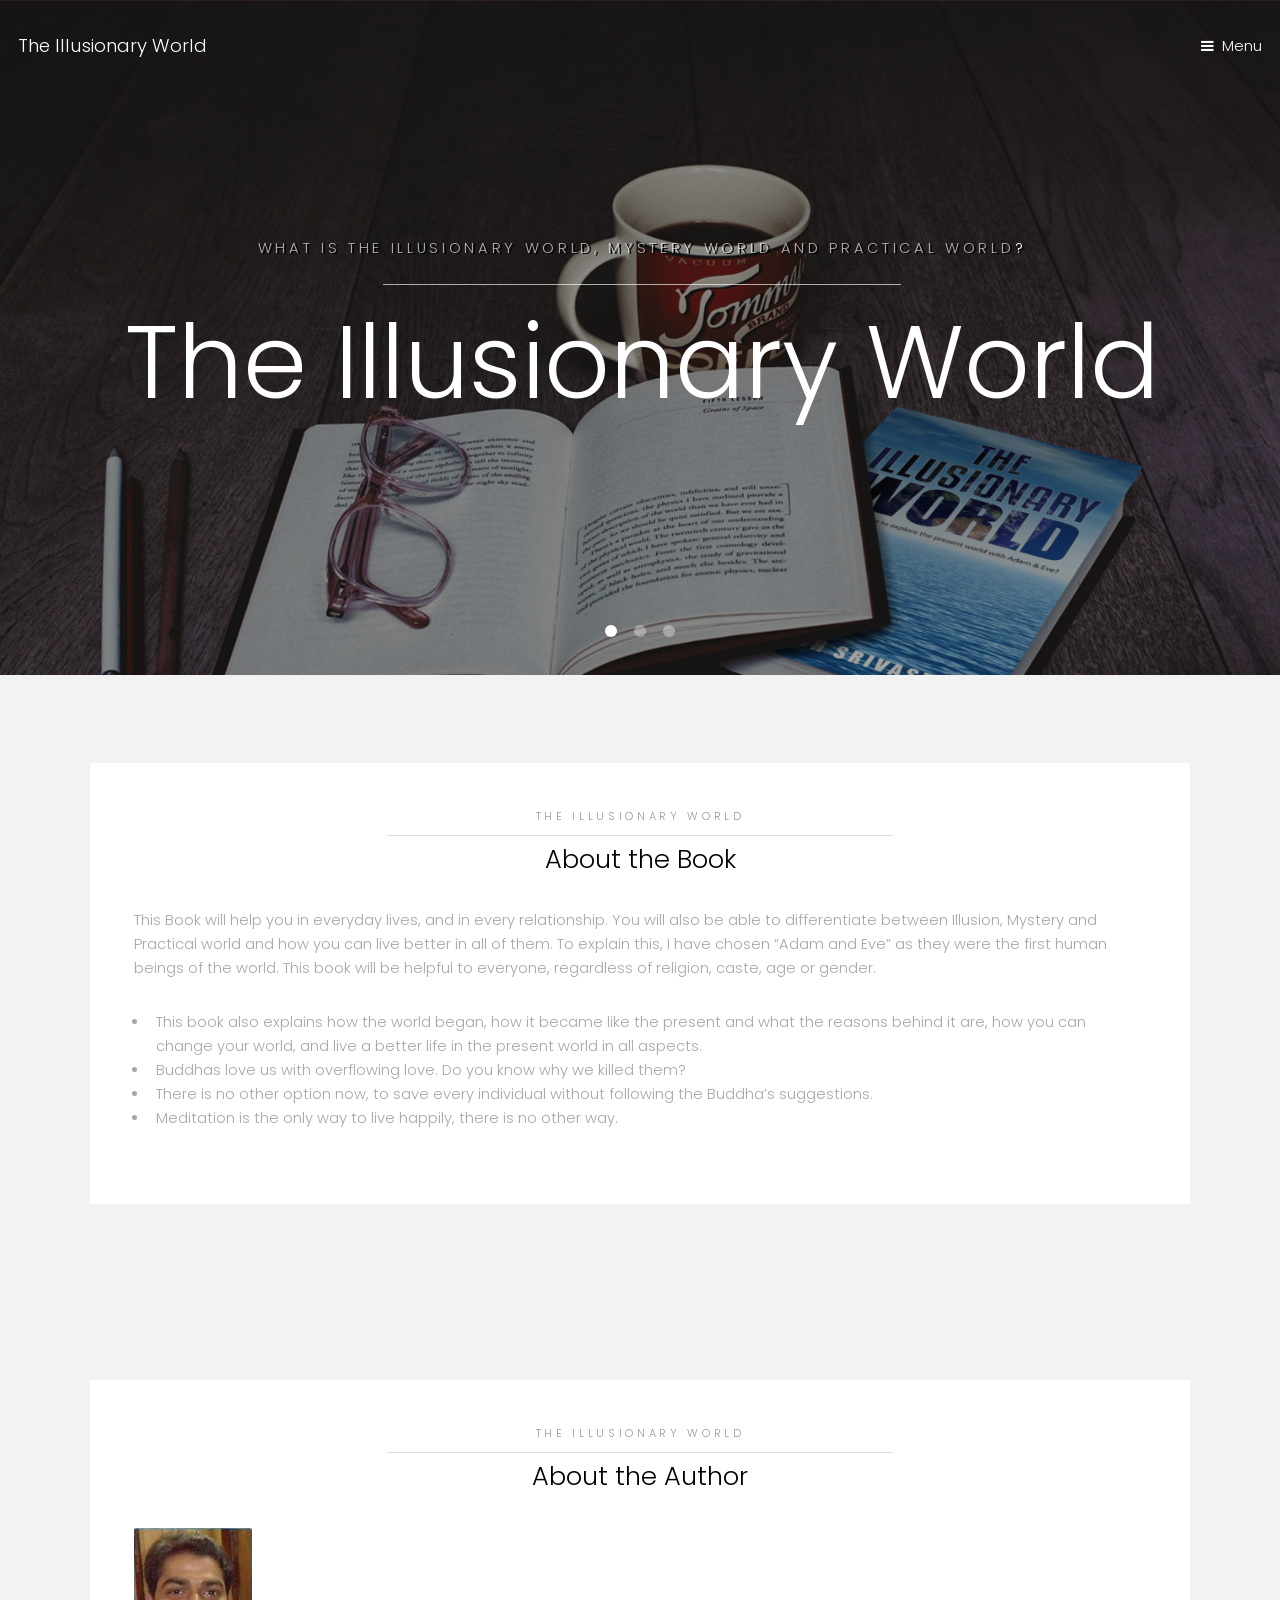
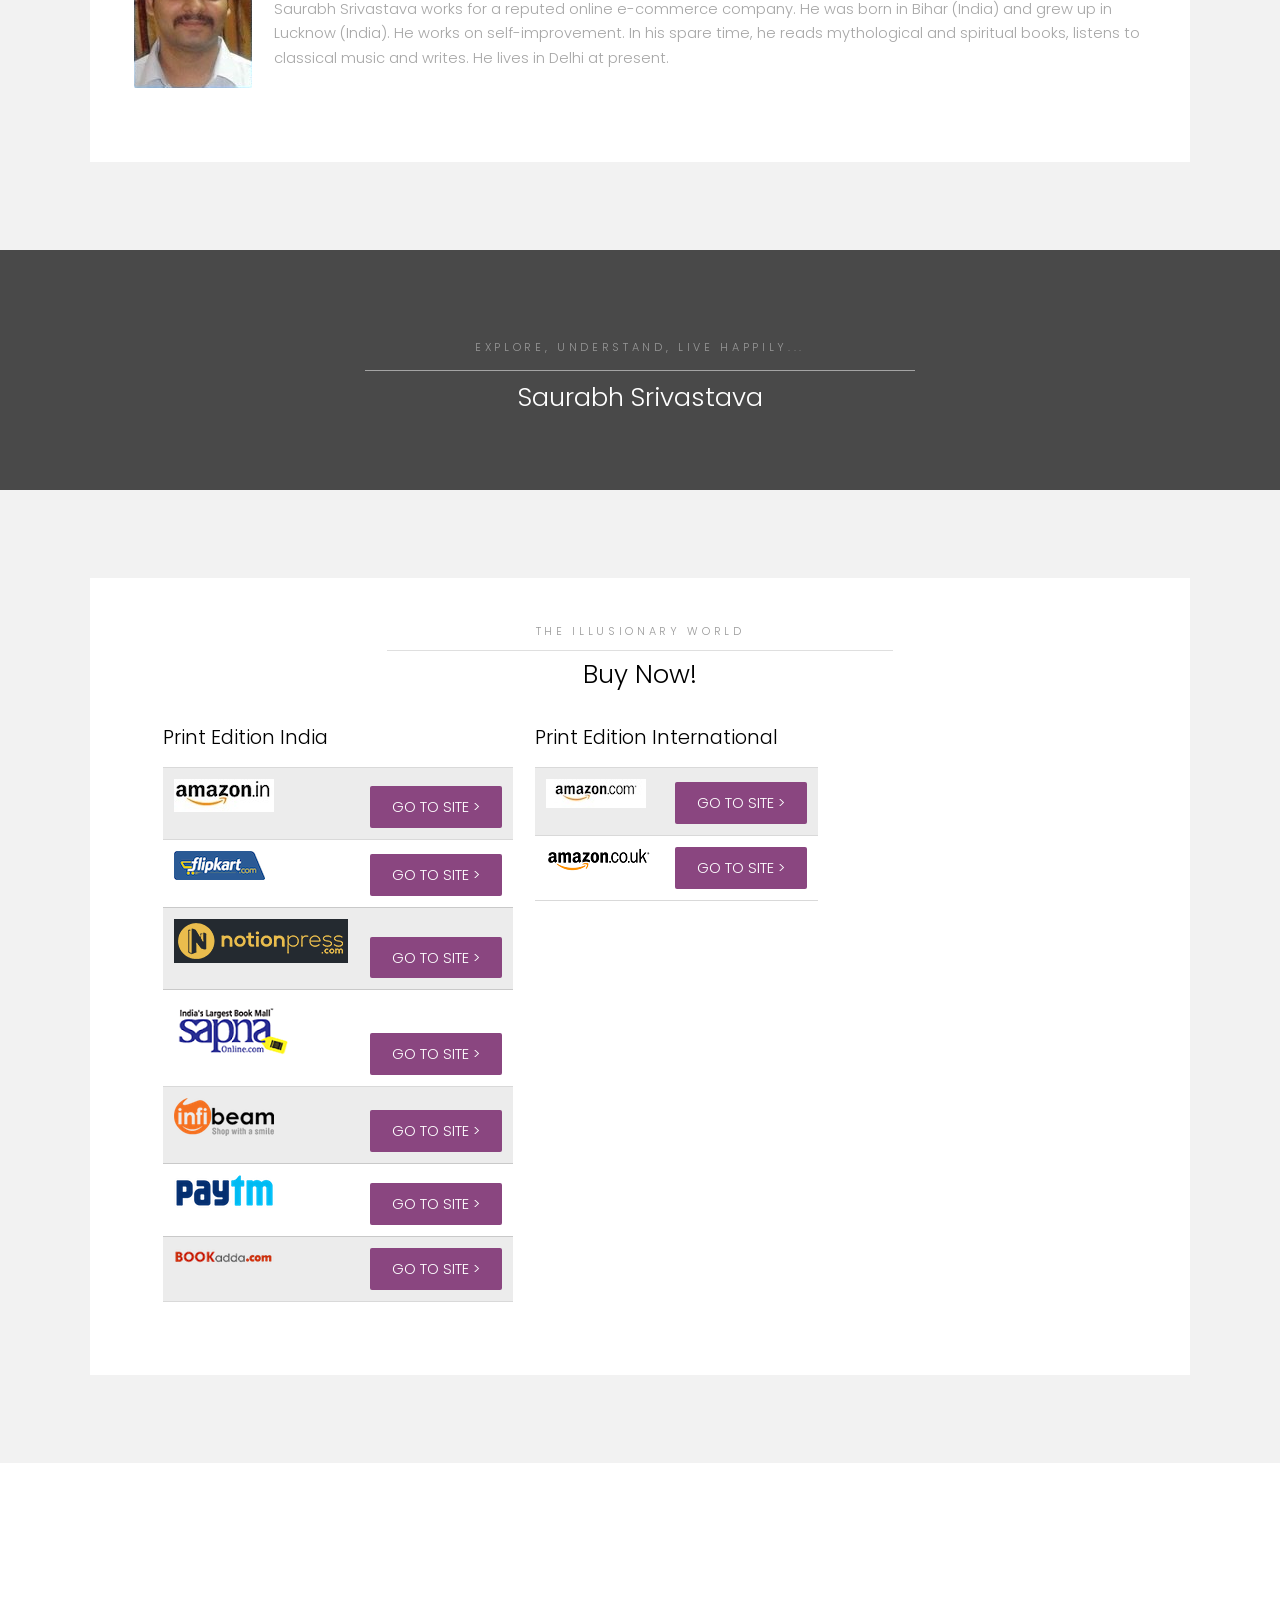
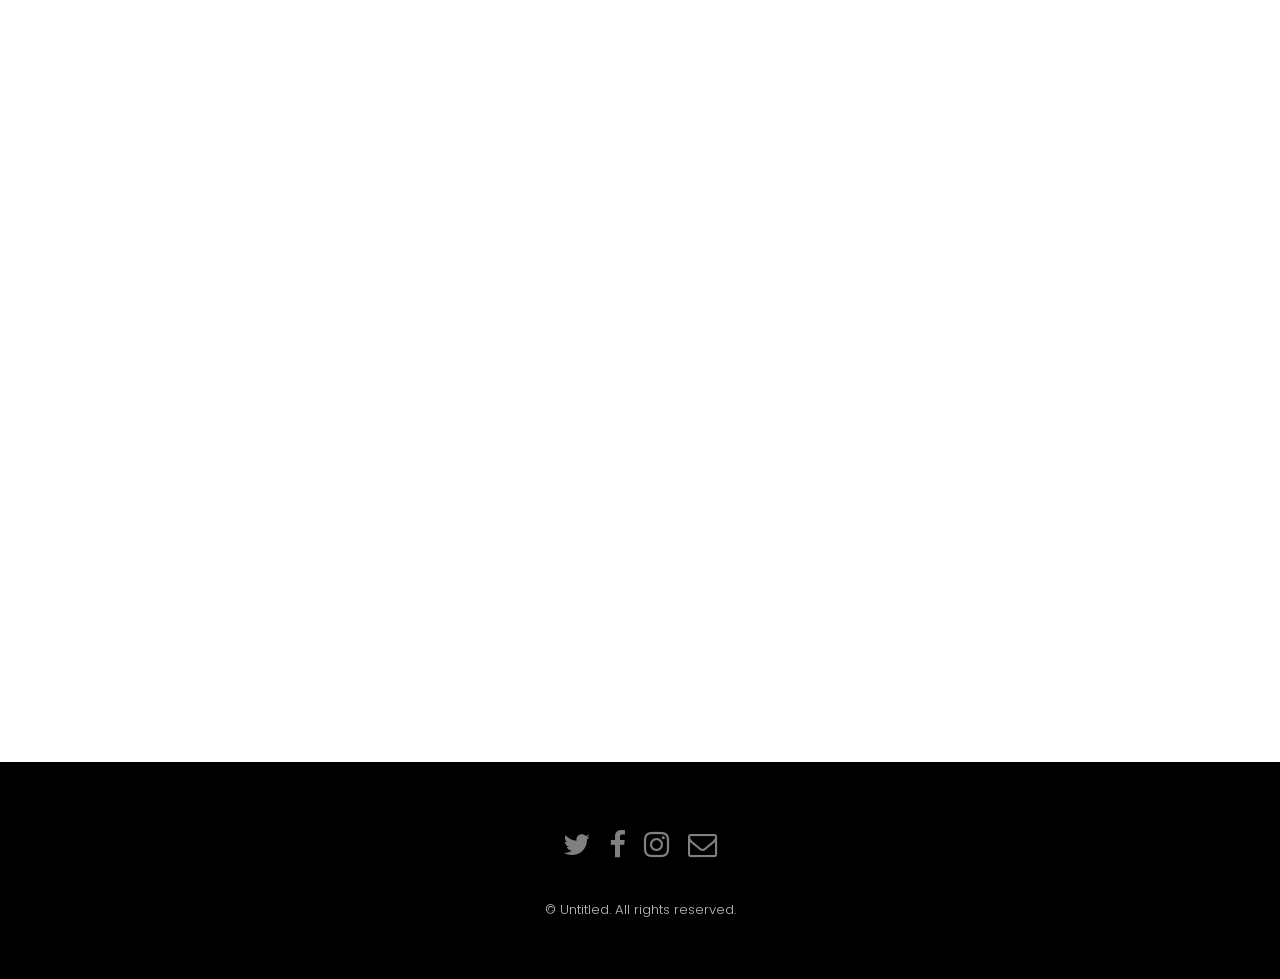
==== book/index.html @ 7bb38146 "book: Add book website." ====
<!DOCTYPE HTML>
<!--
	Hielo by TEMPLATED
	templated.co @templatedco
	Released for free under the Creative Commons Attribution 3.0 license (templated.co/license)
-->
<html>
	<head>
		<title>Illusionary World</title>
		<meta charset="utf-8" />
		<meta name="viewport" content="width=device-width, initial-scale=1" />
		<link rel="stylesheet" href="assets/css/main.css" />
	</head>
	<body>

		<!-- Header -->
			<header id="header" class="alt">
				<div class="logo"><a href="index.html">The Illusionary World<span></span></a></div>
				<a href="#menu">Menu</a>
			</header>

		<!-- Nav -->
			<nav id="menu">
				<ul class="links">
					<li><a href="index.html">Home</a></li>
					<li><a href="#two">About The Book</a></li>
					<li><a href="#two2">About The Author</a></li>
					<li><a href="#buy">Buy Now!</a></li>
					<li><a href="#contact">Contact Us</a></li>
				</ul>
			</nav>

		<!-- Banner -->
			<section class="banner full">
				<article>
					<img src="images/im3.png" alt="" />
					<div class="inner">
						<header>
							<p style=" text-shadow: 2px 1px black;">What is the Illusionary world, Mystery World and Practical world<a href="#">?</a></p>
							<h2>The Illusionary World</h2>
						</header>
					</div>
				</article>
				<article>
					<img src="images/im2.png" alt="" />
					<div class="inner">
						<header>
							<p style=" text-shadow: 2px 1px black;">Would you like to explore the present world with</p>
							<h2> Adam & Eve?</h2>
						</header>
					</div>
				</article>
				<article>
					<img src="images/im1.png"  alt="" />
					<div class="inner">
						<header>
							<p style=" text-shadow: 2px 1px black;"></p>
							<h2 style=" text-shadow: 2px 1px black;">Saurabh Srivastava</h2>
						</header>
					</div>
				</article>
				<!-- <article>
					<img src="images/slide04.jpg"  alt="" />
					<div class="inner">
						<header>
							<p>Adipiscing lorem ipsum feugiat sed phasellus consequat</p>
							<h2>Etiam feugiat</h2>
						</header>
					</div>
				</article>
				<article>
					<img src="images/slide05.jpg"  alt="" />
					<div class="inner">
						<header>
							<p>Ipsum dolor sed magna veroeros lorem ipsum</p>
							<h2>Lorem adipiscing</h2>
						</header>
					</div>
				</article> -->
			</section>

			<section id="two" class="wrapper style2">
				<div class="inner">
					<div class="box">
						<div class="content">
							<header class="align-center">
								<p>The Illusionary World</p>
								<h2>About the Book</h2>
							</header>
							<p>This Book will help you in everyday lives, and in every
								relationship. You will also be able to differentiate between Illusion, Mystery
								and Practical world and how you can live better in all of them. To explain
								this, I have chosen “Adam and Eve” as they were the first human beings of the
								world. This book will be helpful to everyone,
								regardless of religion, caste, age or gender.
													<ul>
														<li>This book also explains how the world began, how it became like the present
									and what the reasons behind it are, how you can change your world, and live a better
										life in the present world in all aspects.</li>
														<li>Buddhas love us with overflowing love. Do you know why we killed them?</li>
														<li>There is no other option now, to save every individual without following
														the Buddha’s suggestions.</li>
														<li>Meditation is the only way to live happily, there is no other way.</li>
							</ul></p>
						</div>
					</div>
				</div>
			</section>

			<section id="two2" class="wrapper style2" style="">
				<div class="inner">
					<div class="box">
						<div class="content">
							<header class="align-center">
								<p>The Illusionary World</p>
								<h2>About the Author</h2>
							</header>
							<p><span class="image left"><img src="images/author.png" alt="" /></span><br><br><br>Saurabh Srivastava works for a reputed online e-commerce company. He was born in Bihar (India) and grew up in Lucknow (India). He works on self-improvement. In his spare time, he reads mythological and spiritual books, listens to classical music and writes. He lives in Delhi at present.<br><br><br></p>
						</div>
					</div>
				</div>
			</section>



		<!-- Two -->
			<section id="two" class="wrapper style3">
				<div class="inner">
					<header class="align-center">
						<p>Explore, Understand, Live happily...</p>
						<h2>Saurabh Srivastava</h2>
					</header>
				</div>
			</section>


			<section id="buy" class="wrapper style2" style="">
				<div class="inner">
					<div class="box">
						<div class="content">
							<header class="align-center">
								<p>The Illusionary World</p>
								<h2>Buy Now!</h2>
							</header>
							<!-- <p><span class="image left"><img src="images/cover.png" alt="" /></span> -->
							
								
										<div class="container">
											<div class="row">
												<div class="col-md-4">
													<h3 class="heading wow animated fadeInUp">Print Edition India</h3>
									<table>
									 <tbody><tr class="first">
										<td class="first">
									  <img src="img/amazonin.jpg">
									</td>
									<td class="last">
										<a href="http://www.amazon.in/Illusionary-World-Saurabh-Srivastava/dp/9386073501/ref=sr_1_1?ie=UTF8&amp;qid=1464780978&amp;sr=8-1&amp;keywords=9789386073501" class="button special" target="_blank">Go to Site &gt;</a>
										</td>
										</tr>
										 <tr>
											 <td class="first">
									<img src="img/flipkart.png">
									</td>
									<td class="last">
										<a href="http://www.flipkart.com/illusionary-world-english/p/itmej6ytrsghprck?pid=9789386073501&amp;affid=editornoti" class="button special" target="_blank">Go to Site &gt;</a>
										</td>
										</tr>
										 
										 <tr>
											 <td class="first">
									<img src="img/np.png">
									</td>
									<td class="last">
										<a href="https://notionpress.com/read/the-illusionary-world" class="button special" target="_blank">Go to Site &gt;</a>
										</td>
										</tr>
										 
									  <tr>
										  <td class="first">
									
									  <img src="img/sapnaonline.png">
									  </td>
									<td class="last">
										 <a href="https://www.sapnaonline.com/books/illusionary-world-saurabh-srivastava-9386073501-9789386073501" class="button special" target="_blank">Go to Site &gt;</a>
										</td>
										</tr>  
									<tr>
										<td class="first">
									 <img src="img/infibeam.png">
									  </td>
									<td class="last">
										 <a href="http://www.infibeam.com/Books/*/9789386073501.html" class="button special" target="_blank">Go to Site &gt;</a>
										</td></tr>
									
									  <tr>
										<td class="first">
									
									  <img src="img/paytmlogo.png">
									  </td>
									<td class="last">
										 <a href="https://paytm.com/shop/p/the-illusionary-world-9789386073501_22290?src=search-grid&amp;tracker=organic%7Cundefined%7C9789386073501%7Cgrid%7CSearch%7C%7C1" class="button special" target="_blank">Go to Site &gt;</a>
										</td></tr>
									
									  <tr class="last">
										  <td class="first">
									  <img src="img/bookadda.png">
									</td>
									<td class="last">
										<a href="http://www.bookadda.com/books/illusionary-world-saurabh-srivastava-9386073501-9789386073501" class="button special" target="_blank">Go to Site &gt;</a>
										</td>
										</tr>
									</tbody></table>
									
												</div>
												<div class="col-md-4 col-md-offset-2">
													<h3 class="heading wow animated fadeInUp">Print Edition <span>International</span></h3>
									<table style='align-content: flex-end'>
										  <tbody><tr class="first">
										<td class="first">
									  <img src="img/a.jpg">
									</td>
									<td class="last">
										<a href="http://www.amazon.com/Illusionary-World-Saurabh-Srivastava/dp/9386073501/ref=sr_1_1?ie=UTF8&amp;qid=1464694073&amp;sr=8-1&amp;keywords=9789386073501" class="button special" target="_blank">Go to Site &gt;</a>
										</td></tr>  
										 <tr class="last">
										<td class="first">
									  <img src="img/a_002.png">
									</td>
									<td class="last">  
										<a href="https://www.amazon.co.uk/Illusionary-World-Saurabh-Srivastava/dp/9386073501/ref=sr_1_1?ie=UTF8&amp;qid=1464694080&amp;sr=8-1&amp;keywords=9789386073501" class="button special" target="_blank">Go to Site &gt;</a>
											</td></tr> 
									</tbody></table>
												</div>
											</div>
										</div>
									
							
							</p>
						</div>
					</div>
				</div>
			</section>

		<!-- Three -->
			<!-- <section id="three" class="wrapper style2">
				<div class="inner">
					<header class="align-center">
						<p class="special">Nam vel ante sit amet libero scelerisque facilisis eleifend vitae urna</p>
						<h2>Morbi maximus justo</h2>
					</header>
					<div class="gallery">
						<div>
							<div class="image fit">
								<a href="#"><img src="images/pic01.jpg" alt="" /></a>
							</div>
						</div>
						<div>
							<div class="image fit">
								<a href="#"><img src="images/pic02.jpg" alt="" /></a>
							</div>
						</div>
						<div>
							<div class="image fit">
								<a href="#"><img src="images/pic03.jpg" alt="" /></a>
							</div>
						</div>
						<div>
							<div class="image fit">
								<a href="#"><img src="images/pic04.jpg" alt="" /></a>
							</div>
						</div>
					</div>
				</div>
			</section> -->


		<!-- Footer -->
		<div class='container' id='contact' style="align-content: center"><iframe src="https://docs.google.com/forms/d/e/1FAIpQLScT-a3ZKc-bZKuVwxm1VHMcMc5SgD5gG6X6bhztLcz41CQhxQ/viewform?embedded=true" width="100%" height="892" frameborder="2" marginheight="0" marginwidth="0">Loading...</iframe>
			</div>
			<footer id="footer">
				<div class="container">
					<ul class="icons">
						<li><a href="#" class="icon fa-twitter"><span class="label">Twitter</span></a></li>
						<li><a href="#" class="icon fa-facebook"><span class="label">Facebook</span></a></li>
						<li><a href="#" class="icon fa-instagram"><span class="label">Instagram</span></a></li>
						<li><a href="#" class="icon fa-envelope-o"><span class="label">Email</span></a></li>
					</ul>
				</div>
				<div class="copyright">
					&copy; Untitled. All rights reserved.
				</div>
			</footer>

		<!-- Scripts -->
			<script src="assets/js/jquery.min.js"></script>
			<script src="assets/js/jquery.scrollex.min.js"></script>
			<script src="assets/js/skel.min.js"></script>
			<script src="assets/js/util.js"></script>
			<script src="assets/js/main.js"></script>

	</body>
</html>
---- book/assets/css/main.css ----
@charset "UTF-8";
@import url(font-awesome.min.css);
@import url("https://fonts.googleapis.com/css?family=Poppins:300,400,500,600,700");

/*
	Hielo by TEMPLATED
	templated.co @templatedco
	Released for free under the Creative Commons Attribution 3.0 license (templated.co/license)
*/

/* Reset */

	html, body, div, span, applet, object, iframe, h1, h2, h3, h4, h5, h6, p, blockquote, pre, a, abbr, acronym, address, big, cite, code, del, dfn, em, img, ins, kbd, q, s, samp, small, strike, strong, sub, sup, tt, var, b, u, i, center, dl, dt, dd, ol, ul, li, fieldset, form, label, legend, table, caption, tbody, tfoot, thead, tr, th, td, article, aside, canvas, details, embed, figure, figcaption, footer, header, hgroup, menu, nav, output, ruby, section, summary, time, mark, audio, video {
		margin: 0;
		padding: 0;
		border: 0;
		font-size: 100%;
		font: inherit;
		vertical-align: baseline;
		scroll-behavior: smooth; 
	}

	article, aside, details, figcaption, figure, footer, header, hgroup, menu, nav, section {
		display: block;
	}

	body {
		line-height: 1;
	}

	ol, ul {
		list-style: none;
	}

	blockquote, q {
		quotes: none;
	}

	blockquote:before, blockquote:after, q:before, q:after {
		content: '';
		content: none;
	}

	table {
		border-collapse: collapse;
		border-spacing: 0;
	}

	body {
		-webkit-text-size-adjust: none;
	}

/* Box Model */

	*, *:before, *:after {
		-moz-box-sizing: border-box;
		-webkit-box-sizing: border-box;
		box-sizing: border-box;
	}

/* Containers */

	.container {
		margin-left: auto;
		margin-right: auto;
	}

	.container.\31 25\25 {
		width: 100%;
		max-width: 100rem;
		min-width: 80rem;
	}

	.container.\37 5\25 {
		width: 60rem;
	}

	.container.\35 0\25 {
		width: 40rem;
	}

	.container.\32 5\25 {
		width: 20rem;
	}

	.container {
		width: 80rem;
	}

	@media screen and (max-width: 1680px) {

		.container.\31 25\25 {
			width: 100%;
			max-width: 100rem;
			min-width: 80rem;
		}

		.container.\37 5\25 {
			width: 60rem;
		}

		.container.\35 0\25 {
			width: 40rem;
		}

		.container.\32 5\25 {
			width: 20rem;
		}

		.container {
			width: 80rem;
		}

	}

	@media screen and (max-width: 1280px) {

		.container.\31 25\25 {
			width: 100%;
			max-width: 81.25rem;
			min-width: 65rem;
		}

		.container.\37 5\25 {
			width: 48.75rem;
		}

		.container.\35 0\25 {
			width: 32.5rem;
		}

		.container.\32 5\25 {
			width: 16.25rem;
		}

		.container {
			width: 65rem;
		}

	}

	@media screen and (max-width: 980px) {

		.container.\31 25\25 {
			width: 100%;
			max-width: 112.5%;
			min-width: 90%;
		}

		.container.\37 5\25 {
			width: 67.5%;
		}

		.container.\35 0\25 {
			width: 45%;
		}

		.container.\32 5\25 {
			width: 22.5%;
		}

		.container {
			width: 90%;
		}

	}

	@media screen and (max-width: 736px) {

		.container.\31 25\25 {
			width: 100%;
			max-width: 112.5%;
			min-width: 90%;
		}

		.container.\37 5\25 {
			width: 67.5%;
		}

		.container.\35 0\25 {
			width: 45%;
		}

		.container.\32 5\25 {
			width: 22.5%;
		}

		.container {
			width: 90% !important;
		}

	}

	@media screen and (max-width: 480px) {

		.container.\31 25\25 {
			width: 100%;
			max-width: 112.5%;
			min-width: 90%;
		}

		.container.\37 5\25 {
			width: 67.5%;
		}

		.container.\35 0\25 {
			width: 45%;
		}

		.container.\32 5\25 {
			width: 22.5%;
		}

		.container {
			width: 90% !important;
		}

	}

/* Grid */

	.row {
		border-bottom: solid 1px transparent;
		-moz-box-sizing: border-box;
		-webkit-box-sizing: border-box;
		box-sizing: border-box;
	}

	.row > * {
		float: left;
		-moz-box-sizing: border-box;
		-webkit-box-sizing: border-box;
		box-sizing: border-box;
	}

	.row:after, .row:before {
		content: '';
		display: block;
		clear: both;
		height: 0;
	}

	.row.uniform > * > :first-child {
		margin-top: 0;
	}

	.row.uniform > * > :last-child {
		margin-bottom: 0;
	}

	.row.\30 \25 > * {
		padding: 0 0 0 0rem;
	}

	.row.\30 \25 {
		margin: 0 0 -1px 0rem;
	}

	.row.uniform.\30 \25 > * {
		padding: 0rem 0 0 0rem;
	}

	.row.uniform.\30 \25 {
		margin: 0rem 0 -1px 0rem;
	}

	.row > * {
		padding: 0 0 0 2rem;
	}

	.row {
		margin: 0 0 -1px -2rem;
	}

	.row.uniform > * {
		padding: 2rem 0 0 2rem;
	}

	.row.uniform {
		margin: -2rem 0 -1px -2rem;
	}

	.row.\32 00\25 > * {
		padding: 0 0 0 4rem;
	}

	.row.\32 00\25 {
		margin: 0 0 -1px -4rem;
	}

	.row.uniform.\32 00\25 > * {
		padding: 4rem 0 0 4rem;
	}

	.row.uniform.\32 00\25 {
		margin: -4rem 0 -1px -4rem;
	}

	.row.\31 50\25 > * {
		padding: 0 0 0 3rem;
	}

	.row.\31 50\25 {
		margin: 0 0 -1px -3rem;
	}

	.row.uniform.\31 50\25 > * {
		padding: 3rem 0 0 3rem;
	}

	.row.uniform.\31 50\25 {
		margin: -3rem 0 -1px -3rem;
	}

	.row.\35 0\25 > * {
		padding: 0 0 0 1rem;
	}

	.row.\35 0\25 {
		margin: 0 0 -1px -1rem;
	}

	.row.uniform.\35 0\25 > * {
		padding: 1rem 0 0 1rem;
	}

	.row.uniform.\35 0\25 {
		margin: -1rem 0 -1px -1rem;
	}

	.row.\32 5\25 > * {
		padding: 0 0 0 0.5rem;
	}

	.row.\32 5\25 {
		margin: 0 0 -1px -0.5rem;
	}

	.row.uniform.\32 5\25 > * {
		padding: 0.5rem 0 0 0.5rem;
	}

	.row.uniform.\32 5\25 {
		margin: -0.5rem 0 -1px -0.5rem;
	}

	.\31 2u, .\31 2u\24 {
		width: 100%;
		clear: none;
		margin-left: 0;
	}

	.\31 1u, .\31 1u\24 {
		width: 91.6666666667%;
		clear: none;
		margin-left: 0;
	}

	.\31 0u, .\31 0u\24 {
		width: 83.3333333333%;
		clear: none;
		margin-left: 0;
	}

	.\39 u, .\39 u\24 {
		width: 75%;
		clear: none;
		margin-left: 0;
	}

	.\38 u, .\38 u\24 {
		width: 66.6666666667%;
		clear: none;
		margin-left: 0;
	}

	.\37 u, .\37 u\24 {
		width: 58.3333333333%;
		clear: none;
		margin-left: 0;
	}

	.\36 u, .\36 u\24 {
		width: 50%;
		clear: none;
		margin-left: 0;
	}

	.\35 u, .\35 u\24 {
		width: 41.6666666667%;
		clear: none;
		margin-left: 0;
	}

	.\34 u, .\34 u\24 {
		width: 33.3333333333%;
		clear: none;
		margin-left: 0;
	}

	.\33 u, .\33 u\24 {
		width: 25%;
		clear: none;
		margin-left: 0;
	}

	.\32 u, .\32 u\24 {
		width: 16.6666666667%;
		clear: none;
		margin-left: 0;
	}

	.\31 u, .\31 u\24 {
		width: 8.3333333333%;
		clear: none;
		margin-left: 0;
	}

	.\31 2u\24 + *,
	.\31 1u\24 + *,
	.\31 0u\24 + *,
	.\39 u\24 + *,
	.\38 u\24 + *,
	.\37 u\24 + *,
	.\36 u\24 + *,
	.\35 u\24 + *,
	.\34 u\24 + *,
	.\33 u\24 + *,
	.\32 u\24 + *,
	.\31 u\24 + * {
		clear: left;
	}

	.\-11u {
		margin-left: 91.66667%;
	}

	.\-10u {
		margin-left: 83.33333%;
	}

	.\-9u {
		margin-left: 75%;
	}

	.\-8u {
		margin-left: 66.66667%;
	}

	.\-7u {
		margin-left: 58.33333%;
	}

	.\-6u {
		margin-left: 50%;
	}

	.\-5u {
		margin-left: 41.66667%;
	}

	.\-4u {
		margin-left: 33.33333%;
	}

	.\-3u {
		margin-left: 25%;
	}

	.\-2u {
		margin-left: 16.66667%;
	}

	.\-1u {
		margin-left: 8.33333%;
	}

	@media screen and (max-width: 1680px) {

		.row > * {
			padding: 0 0 0 2rem;
		}

		.row {
			margin: 0 0 -1px -2rem;
		}

		.row.uniform > * {
			padding: 2rem 0 0 2rem;
		}

		.row.uniform {
			margin: -2rem 0 -1px -2rem;
		}

		.row.\32 00\25 > * {
			padding: 0 0 0 4rem;
		}

		.row.\32 00\25 {
			margin: 0 0 -1px -4rem;
		}

		.row.uniform.\32 00\25 > * {
			padding: 4rem 0 0 4rem;
		}

		.row.uniform.\32 00\25 {
			margin: -4rem 0 -1px -4rem;
		}

		.row.\31 50\25 > * {
			padding: 0 0 0 3rem;
		}

		.row.\31 50\25 {
			margin: 0 0 -1px -3rem;
		}

		.row.uniform.\31 50\25 > * {
			padding: 3rem 0 0 3rem;
		}

		.row.uniform.\31 50\25 {
			margin: -3rem 0 -1px -3rem;
		}

		.row.\35 0\25 > * {
			padding: 0 0 0 1rem;
		}

		.row.\35 0\25 {
			margin: 0 0 -1px -1rem;
		}

		.row.uniform.\35 0\25 > * {
			padding: 1rem 0 0 1rem;
		}

		.row.uniform.\35 0\25 {
			margin: -1rem 0 -1px -1rem;
		}

		.row.\32 5\25 > * {
			padding: 0 0 0 0.5rem;
		}

		.row.\32 5\25 {
			margin: 0 0 -1px -0.5rem;
		}

		.row.uniform.\32 5\25 > * {
			padding: 0.5rem 0 0 0.5rem;
		}

		.row.uniform.\32 5\25 {
			margin: -0.5rem 0 -1px -0.5rem;
		}

		.\31 2u\28xlarge\29, .\31 2u\24\28xlarge\29 {
			width: 100%;
			clear: none;
			margin-left: 0;
		}

		.\31 1u\28xlarge\29, .\31 1u\24\28xlarge\29 {
			width: 91.6666666667%;
			clear: none;
			margin-left: 0;
		}

		.\31 0u\28xlarge\29, .\31 0u\24\28xlarge\29 {
			width: 83.3333333333%;
			clear: none;
			margin-left: 0;
		}

		.\39 u\28xlarge\29, .\39 u\24\28xlarge\29 {
			width: 75%;
			clear: none;
			margin-left: 0;
		}

		.\38 u\28xlarge\29, .\38 u\24\28xlarge\29 {
			width: 66.6666666667%;
			clear: none;
			margin-left: 0;
		}

		.\37 u\28xlarge\29, .\37 u\24\28xlarge\29 {
			width: 58.3333333333%;
			clear: none;
			margin-left: 0;
		}

		.\36 u\28xlarge\29, .\36 u\24\28xlarge\29 {
			width: 50%;
			clear: none;
			margin-left: 0;
		}

		.\35 u\28xlarge\29, .\35 u\24\28xlarge\29 {
			width: 41.6666666667%;
			clear: none;
			margin-left: 0;
		}

		.\34 u\28xlarge\29, .\34 u\24\28xlarge\29 {
			width: 33.3333333333%;
			clear: none;
			margin-left: 0;
		}

		.\33 u\28xlarge\29, .\33 u\24\28xlarge\29 {
			width: 25%;
			clear: none;
			margin-left: 0;
		}

		.\32 u\28xlarge\29, .\32 u\24\28xlarge\29 {
			width: 16.6666666667%;
			clear: none;
			margin-left: 0;
		}

		.\31 u\28xlarge\29, .\31 u\24\28xlarge\29 {
			width: 8.3333333333%;
			clear: none;
			margin-left: 0;
		}

		.\31 2u\24\28xlarge\29 + *,
		.\31 1u\24\28xlarge\29 + *,
		.\31 0u\24\28xlarge\29 + *,
		.\39 u\24\28xlarge\29 + *,
		.\38 u\24\28xlarge\29 + *,
		.\37 u\24\28xlarge\29 + *,
		.\36 u\24\28xlarge\29 + *,
		.\35 u\24\28xlarge\29 + *,
		.\34 u\24\28xlarge\29 + *,
		.\33 u\24\28xlarge\29 + *,
		.\32 u\24\28xlarge\29 + *,
		.\31 u\24\28xlarge\29 + * {
			clear: left;
		}

		.\-11u\28xlarge\29 {
			margin-left: 91.66667%;
		}

		.\-10u\28xlarge\29 {
			margin-left: 83.33333%;
		}

		.\-9u\28xlarge\29 {
			margin-left: 75%;
		}

		.\-8u\28xlarge\29 {
			margin-left: 66.66667%;
		}

		.\-7u\28xlarge\29 {
			margin-left: 58.33333%;
		}

		.\-6u\28xlarge\29 {
			margin-left: 50%;
		}

		.\-5u\28xlarge\29 {
			margin-left: 41.66667%;
		}

		.\-4u\28xlarge\29 {
			margin-left: 33.33333%;
		}

		.\-3u\28xlarge\29 {
			margin-left: 25%;
		}

		.\-2u\28xlarge\29 {
			margin-left: 16.66667%;
		}

		.\-1u\28xlarge\29 {
			margin-left: 8.33333%;
		}

	}

	@media screen and (max-width: 1280px) {

		.row > * {
			padding: 0 0 0 1.5rem;
		}

		.row {
			margin: 0 0 -1px -1.5rem;
		}

		.row.uniform > * {
			padding: 1.5rem 0 0 1.5rem;
		}

		.row.uniform {
			margin: -1.5rem 0 -1px -1.5rem;
		}

		.row.\32 00\25 > * {
			padding: 0 0 0 3rem;
		}

		.row.\32 00\25 {
			margin: 0 0 -1px -3rem;
		}

		.row.uniform.\32 00\25 > * {
			padding: 3rem 0 0 3rem;
		}

		.row.uniform.\32 00\25 {
			margin: -3rem 0 -1px -3rem;
		}

		.row.\31 50\25 > * {
			padding: 0 0 0 2.25rem;
		}

		.row.\31 50\25 {
			margin: 0 0 -1px -2.25rem;
		}

		.row.uniform.\31 50\25 > * {
			padding: 2.25rem 0 0 2.25rem;
		}

		.row.uniform.\31 50\25 {
			margin: -2.25rem 0 -1px -2.25rem;
		}

		.row.\35 0\25 > * {
			padding: 0 0 0 0.75rem;
		}

		.row.\35 0\25 {
			margin: 0 0 -1px -0.75rem;
		}

		.row.uniform.\35 0\25 > * {
			padding: 0.75rem 0 0 0.75rem;
		}

		.row.uniform.\35 0\25 {
			margin: -0.75rem 0 -1px -0.75rem;
		}

		.row.\32 5\25 > * {
			padding: 0 0 0 0.375rem;
		}

		.row.\32 5\25 {
			margin: 0 0 -1px -0.375rem;
		}

		.row.uniform.\32 5\25 > * {
			padding: 0.375rem 0 0 0.375rem;
		}

		.row.uniform.\32 5\25 {
			margin: -0.375rem 0 -1px -0.375rem;
		}

		.\31 2u\28large\29, .\31 2u\24\28large\29 {
			width: 100%;
			clear: none;
			margin-left: 0;
		}

		.\31 1u\28large\29, .\31 1u\24\28large\29 {
			width: 91.6666666667%;
			clear: none;
			margin-left: 0;
		}

		.\31 0u\28large\29, .\31 0u\24\28large\29 {
			width: 83.3333333333%;
			clear: none;
			margin-left: 0;
		}

		.\39 u\28large\29, .\39 u\24\28large\29 {
			width: 75%;
			clear: none;
			margin-left: 0;
		}

		.\38 u\28large\29, .\38 u\24\28large\29 {
			width: 66.6666666667%;
			clear: none;
			margin-left: 0;
		}

		.\37 u\28large\29, .\37 u\24\28large\29 {
			width: 58.3333333333%;
			clear: none;
			margin-left: 0;
		}

		.\36 u\28large\29, .\36 u\24\28large\29 {
			width: 50%;
			clear: none;
			margin-left: 0;
		}

		.\35 u\28large\29, .\35 u\24\28large\29 {
			width: 41.6666666667%;
			clear: none;
			margin-left: 0;
		}

		.\34 u\28large\29, .\34 u\24\28large\29 {
			width: 33.3333333333%;
			clear: none;
			margin-left: 0;
		}

		.\33 u\28large\29, .\33 u\24\28large\29 {
			width: 25%;
			clear: none;
			margin-left: 0;
		}

		.\32 u\28large\29, .\32 u\24\28large\29 {
			width: 16.6666666667%;
			clear: none;
			margin-left: 0;
		}

		.\31 u\28large\29, .\31 u\24\28large\29 {
			width: 8.3333333333%;
			clear: none;
			margin-left: 0;
		}

		.\31 2u\24\28large\29 + *,
		.\31 1u\24\28large\29 + *,
		.\31 0u\24\28large\29 + *,
		.\39 u\24\28large\29 + *,
		.\38 u\24\28large\29 + *,
		.\37 u\24\28large\29 + *,
		.\36 u\24\28large\29 + *,
		.\35 u\24\28large\29 + *,
		.\34 u\24\28large\29 + *,
		.\33 u\24\28large\29 + *,
		.\32 u\24\28large\29 + *,
		.\31 u\24\28large\29 + * {
			clear: left;
		}

		.\-11u\28large\29 {
			margin-left: 91.66667%;
		}

		.\-10u\28large\29 {
			margin-left: 83.33333%;
		}

		.\-9u\28large\29 {
			margin-left: 75%;
		}

		.\-8u\28large\29 {
			margin-left: 66.66667%;
		}

		.\-7u\28large\29 {
			margin-left: 58.33333%;
		}

		.\-6u\28large\29 {
			margin-left: 50%;
		}

		.\-5u\28large\29 {
			margin-left: 41.66667%;
		}

		.\-4u\28large\29 {
			margin-left: 33.33333%;
		}

		.\-3u\28large\29 {
			margin-left: 25%;
		}

		.\-2u\28large\29 {
			margin-left: 16.66667%;
		}

		.\-1u\28large\29 {
			margin-left: 8.33333%;
		}

	}

	@media screen and (max-width: 980px) {

		.row > * {
			padding: 0 0 0 1.5rem;
		}

		.row {
			margin: 0 0 -1px -1.5rem;
		}

		.row.uniform > * {
			padding: 1.5rem 0 0 1.5rem;
		}

		.row.uniform {
			margin: -1.5rem 0 -1px -1.5rem;
		}

		.row.\32 00\25 > * {
			padding: 0 0 0 3rem;
		}

		.row.\32 00\25 {
			margin: 0 0 -1px -3rem;
		}

		.row.uniform.\32 00\25 > * {
			padding: 3rem 0 0 3rem;
		}

		.row.uniform.\32 00\25 {
			margin: -3rem 0 -1px -3rem;
		}

		.row.\31 50\25 > * {
			padding: 0 0 0 2.25rem;
		}

		.row.\31 50\25 {
			margin: 0 0 -1px -2.25rem;
		}

		.row.uniform.\31 50\25 > * {
			padding: 2.25rem 0 0 2.25rem;
		}

		.row.uniform.\31 50\25 {
			margin: -2.25rem 0 -1px -2.25rem;
		}

		.row.\35 0\25 > * {
			padding: 0 0 0 0.75rem;
		}

		.row.\35 0\25 {
			margin: 0 0 -1px -0.75rem;
		}

		.row.uniform.\35 0\25 > * {
			padding: 0.75rem 0 0 0.75rem;
		}

		.row.uniform.\35 0\25 {
			margin: -0.75rem 0 -1px -0.75rem;
		}

		.row.\32 5\25 > * {
			padding: 0 0 0 0.375rem;
		}

		.row.\32 5\25 {
			margin: 0 0 -1px -0.375rem;
		}

		.row.uniform.\32 5\25 > * {
			padding: 0.375rem 0 0 0.375rem;
		}

		.row.uniform.\32 5\25 {
			margin: -0.375rem 0 -1px -0.375rem;
		}

		.\31 2u\28medium\29, .\31 2u\24\28medium\29 {
			width: 100%;
			clear: none;
			margin-left: 0;
		}

		.\31 1u\28medium\29, .\31 1u\24\28medium\29 {
			width: 91.6666666667%;
			clear: none;
			margin-left: 0;
		}

		.\31 0u\28medium\29, .\31 0u\24\28medium\29 {
			width: 83.3333333333%;
			clear: none;
			margin-left: 0;
		}

		.\39 u\28medium\29, .\39 u\24\28medium\29 {
			width: 75%;
			clear: none;
			margin-left: 0;
		}

		.\38 u\28medium\29, .\38 u\24\28medium\29 {
			width: 66.6666666667%;
			clear: none;
			margin-left: 0;
		}

		.\37 u\28medium\29, .\37 u\24\28medium\29 {
			width: 58.3333333333%;
			clear: none;
			margin-left: 0;
		}

		.\36 u\28medium\29, .\36 u\24\28medium\29 {
			width: 50%;
			clear: none;
			margin-left: 0;
		}

		.\35 u\28medium\29, .\35 u\24\28medium\29 {
			width: 41.6666666667%;
			clear: none;
			margin-left: 0;
		}

		.\34 u\28medium\29, .\34 u\24\28medium\29 {
			width: 33.3333333333%;
			clear: none;
			margin-left: 0;
		}

		.\33 u\28medium\29, .\33 u\24\28medium\29 {
			width: 25%;
			clear: none;
			margin-left: 0;
		}

		.\32 u\28medium\29, .\32 u\24\28medium\29 {
			width: 16.6666666667%;
			clear: none;
			margin-left: 0;
		}

		.\31 u\28medium\29, .\31 u\24\28medium\29 {
			width: 8.3333333333%;
			clear: none;
			margin-left: 0;
		}

		.\31 2u\24\28medium\29 + *,
		.\31 1u\24\28medium\29 + *,
		.\31 0u\24\28medium\29 + *,
		.\39 u\24\28medium\29 + *,
		.\38 u\24\28medium\29 + *,
		.\37 u\24\28medium\29 + *,
		.\36 u\24\28medium\29 + *,
		.\35 u\24\28medium\29 + *,
		.\34 u\24\28medium\29 + *,
		.\33 u\24\28medium\29 + *,
		.\32 u\24\28medium\29 + *,
		.\31 u\24\28medium\29 + * {
			clear: left;
		}

		.\-11u\28medium\29 {
			margin-left: 91.66667%;
		}

		.\-10u\28medium\29 {
			margin-left: 83.33333%;
		}

		.\-9u\28medium\29 {
			margin-left: 75%;
		}

		.\-8u\28medium\29 {
			margin-left: 66.66667%;
		}

		.\-7u\28medium\29 {
			margin-left: 58.33333%;
		}

		.\-6u\28medium\29 {
			margin-left: 50%;
		}

		.\-5u\28medium\29 {
			margin-left: 41.66667%;
		}

		.\-4u\28medium\29 {
			margin-left: 33.33333%;
		}

		.\-3u\28medium\29 {
			margin-left: 25%;
		}

		.\-2u\28medium\29 {
			margin-left: 16.66667%;
		}

		.\-1u\28medium\29 {
			margin-left: 8.33333%;
		}

	}

	@media screen and (max-width: 736px) {

		.row > * {
			padding: 0 0 0 1.25rem;
		}

		.row {
			margin: 0 0 -1px -1.25rem;
		}

		.row.uniform > * {
			padding: 1.25rem 0 0 1.25rem;
		}

		.row.uniform {
			margin: -1.25rem 0 -1px -1.25rem;
		}

		.row.\32 00\25 > * {
			padding: 0 0 0 2.5rem;
		}

		.row.\32 00\25 {
			margin: 0 0 -1px -2.5rem;
		}

		.row.uniform.\32 00\25 > * {
			padding: 2.5rem 0 0 2.5rem;
		}

		.row.uniform.\32 00\25 {
			margin: -2.5rem 0 -1px -2.5rem;
		}

		.row.\31 50\25 > * {
			padding: 0 0 0 1.875rem;
		}

		.row.\31 50\25 {
			margin: 0 0 -1px -1.875rem;
		}

		.row.uniform.\31 50\25 > * {
			padding: 1.875rem 0 0 1.875rem;
		}

		.row.uniform.\31 50\25 {
			margin: -1.875rem 0 -1px -1.875rem;
		}

		.row.\35 0\25 > * {
			padding: 0 0 0 0.625rem;
		}

		.row.\35 0\25 {
			margin: 0 0 -1px -0.625rem;
		}

		.row.uniform.\35 0\25 > * {
			padding: 0.625rem 0 0 0.625rem;
		}

		.row.uniform.\35 0\25 {
			margin: -0.625rem 0 -1px -0.625rem;
		}

		.row.\32 5\25 > * {
			padding: 0 0 0 0.3125rem;
		}

		.row.\32 5\25 {
			margin: 0 0 -1px -0.3125rem;
		}

		.row.uniform.\32 5\25 > * {
			padding: 0.3125rem 0 0 0.3125rem;
		}

		.row.uniform.\32 5\25 {
			margin: -0.3125rem 0 -1px -0.3125rem;
		}

		.\31 2u\28small\29, .\31 2u\24\28small\29 {
			width: 100%;
			clear: none;
			margin-left: 0;
		}

		.\31 1u\28small\29, .\31 1u\24\28small\29 {
			width: 91.6666666667%;
			clear: none;
			margin-left: 0;
		}

		.\31 0u\28small\29, .\31 0u\24\28small\29 {
			width: 83.3333333333%;
			clear: none;
			margin-left: 0;
		}

		.\39 u\28small\29, .\39 u\24\28small\29 {
			width: 75%;
			clear: none;
			margin-left: 0;
		}

		.\38 u\28small\29, .\38 u\24\28small\29 {
			width: 66.6666666667%;
			clear: none;
			margin-left: 0;
		}

		.\37 u\28small\29, .\37 u\24\28small\29 {
			width: 58.3333333333%;
			clear: none;
			margin-left: 0;
		}

		.\36 u\28small\29, .\36 u\24\28small\29 {
			width: 50%;
			clear: none;
			margin-left: 0;
		}

		.\35 u\28small\29, .\35 u\24\28small\29 {
			width: 41.6666666667%;
			clear: none;
			margin-left: 0;
		}

		.\34 u\28small\29, .\34 u\24\28small\29 {
			width: 33.3333333333%;
			clear: none;
			margin-left: 0;
		}

		.\33 u\28small\29, .\33 u\24\28small\29 {
			width: 25%;
			clear: none;
			margin-left: 0;
		}

		.\32 u\28small\29, .\32 u\24\28small\29 {
			width: 16.6666666667%;
			clear: none;
			margin-left: 0;
		}

		.\31 u\28small\29, .\31 u\24\28small\29 {
			width: 8.3333333333%;
			clear: none;
			margin-left: 0;
		}

		.\31 2u\24\28small\29 + *,
		.\31 1u\24\28small\29 + *,
		.\31 0u\24\28small\29 + *,
		.\39 u\24\28small\29 + *,
		.\38 u\24\28small\29 + *,
		.\37 u\24\28small\29 + *,
		.\36 u\24\28small\29 + *,
		.\35 u\24\28small\29 + *,
		.\34 u\24\28small\29 + *,
		.\33 u\24\28small\29 + *,
		.\32 u\24\28small\29 + *,
		.\31 u\24\28small\29 + * {
			clear: left;
		}

		.\-11u\28small\29 {
			margin-left: 91.66667%;
		}

		.\-10u\28small\29 {
			margin-left: 83.33333%;
		}

		.\-9u\28small\29 {
			margin-left: 75%;
		}

		.\-8u\28small\29 {
			margin-left: 66.66667%;
		}

		.\-7u\28small\29 {
			margin-left: 58.33333%;
		}

		.\-6u\28small\29 {
			margin-left: 50%;
		}

		.\-5u\28small\29 {
			margin-left: 41.66667%;
		}

		.\-4u\28small\29 {
			margin-left: 33.33333%;
		}

		.\-3u\28small\29 {
			margin-left: 25%;
		}

		.\-2u\28small\29 {
			margin-left: 16.66667%;
		}

		.\-1u\28small\29 {
			margin-left: 8.33333%;
		}

	}

	@media screen and (max-width: 480px) {

		.row > * {
			padding: 0 0 0 1.25rem;
		}

		.row {
			margin: 0 0 -1px -1.25rem;
		}

		.row.uniform > * {
			padding: 1.25rem 0 0 1.25rem;
		}

		.row.uniform {
			margin: -1.25rem 0 -1px -1.25rem;
		}

		.row.\32 00\25 > * {
			padding: 0 0 0 2.5rem;
		}

		.row.\32 00\25 {
			margin: 0 0 -1px -2.5rem;
		}

		.row.uniform.\32 00\25 > * {
			padding: 2.5rem 0 0 2.5rem;
		}

		.row.uniform.\32 00\25 {
			margin: -2.5rem 0 -1px -2.5rem;
		}

		.row.\31 50\25 > * {
			padding: 0 0 0 1.875rem;
		}

		.row.\31 50\25 {
			margin: 0 0 -1px -1.875rem;
		}

		.row.uniform.\31 50\25 > * {
			padding: 1.875rem 0 0 1.875rem;
		}

		.row.uniform.\31 50\25 {
			margin: -1.875rem 0 -1px -1.875rem;
		}

		.row.\35 0\25 > * {
			padding: 0 0 0 0.625rem;
		}

		.row.\35 0\25 {
			margin: 0 0 -1px -0.625rem;
		}

		.row.uniform.\35 0\25 > * {
			padding: 0.625rem 0 0 0.625rem;
		}

		.row.uniform.\35 0\25 {
			margin: -0.625rem 0 -1px -0.625rem;
		}

		.row.\32 5\25 > * {
			padding: 0 0 0 0.3125rem;
		}

		.row.\32 5\25 {
			margin: 0 0 -1px -0.3125rem;
		}

		.row.uniform.\32 5\25 > * {
			padding: 0.3125rem 0 0 0.3125rem;
		}

		.row.uniform.\32 5\25 {
			margin: -0.3125rem 0 -1px -0.3125rem;
		}

		.\31 2u\28xsmall\29, .\31 2u\24\28xsmall\29 {
			width: 100%;
			clear: none;
			margin-left: 0;
		}

		.\31 1u\28xsmall\29, .\31 1u\24\28xsmall\29 {
			width: 91.6666666667%;
			clear: none;
			margin-left: 0;
		}

		.\31 0u\28xsmall\29, .\31 0u\24\28xsmall\29 {
			width: 83.3333333333%;
			clear: none;
			margin-left: 0;
		}

		.\39 u\28xsmall\29, .\39 u\24\28xsmall\29 {
			width: 75%;
			clear: none;
			margin-left: 0;
		}

		.\38 u\28xsmall\29, .\38 u\24\28xsmall\29 {
			width: 66.6666666667%;
			clear: none;
			margin-left: 0;
		}

		.\37 u\28xsmall\29, .\37 u\24\28xsmall\29 {
			width: 58.3333333333%;
			clear: none;
			margin-left: 0;
		}

		.\36 u\28xsmall\29, .\36 u\24\28xsmall\29 {
			width: 50%;
			clear: none;
			margin-left: 0;
		}

		.\35 u\28xsmall\29, .\35 u\24\28xsmall\29 {
			width: 41.6666666667%;
			clear: none;
			margin-left: 0;
		}

		.\34 u\28xsmall\29, .\34 u\24\28xsmall\29 {
			width: 33.3333333333%;
			clear: none;
			margin-left: 0;
		}

		.\33 u\28xsmall\29, .\33 u\24\28xsmall\29 {
			width: 25%;
			clear: none;
			margin-left: 0;
		}

		.\32 u\28xsmall\29, .\32 u\24\28xsmall\29 {
			width: 16.6666666667%;
			clear: none;
			margin-left: 0;
		}

		.\31 u\28xsmall\29, .\31 u\24\28xsmall\29 {
			width: 8.3333333333%;
			clear: none;
			margin-left: 0;
		}

		.\31 2u\24\28xsmall\29 + *,
		.\31 1u\24\28xsmall\29 + *,
		.\31 0u\24\28xsmall\29 + *,
		.\39 u\24\28xsmall\29 + *,
		.\38 u\24\28xsmall\29 + *,
		.\37 u\24\28xsmall\29 + *,
		.\36 u\24\28xsmall\29 + *,
		.\35 u\24\28xsmall\29 + *,
		.\34 u\24\28xsmall\29 + *,
		.\33 u\24\28xsmall\29 + *,
		.\32 u\24\28xsmall\29 + *,
		.\31 u\24\28xsmall\29 + * {
			clear: left;
		}

		.\-11u\28xsmall\29 {
			margin-left: 91.66667%;
		}

		.\-10u\28xsmall\29 {
			margin-left: 83.33333%;
		}

		.\-9u\28xsmall\29 {
			margin-left: 75%;
		}

		.\-8u\28xsmall\29 {
			margin-left: 66.66667%;
		}

		.\-7u\28xsmall\29 {
			margin-left: 58.33333%;
		}

		.\-6u\28xsmall\29 {
			margin-left: 50%;
		}

		.\-5u\28xsmall\29 {
			margin-left: 41.66667%;
		}

		.\-4u\28xsmall\29 {
			margin-left: 33.33333%;
		}

		.\-3u\28xsmall\29 {
			margin-left: 25%;
		}

		.\-2u\28xsmall\29 {
			margin-left: 16.66667%;
		}

		.\-1u\28xsmall\29 {
			margin-left: 8.33333%;
		}

	}

/* Basic */

	@-ms-viewport {
		width: device-width;
	}

	body {
		-ms-overflow-style: scrollbar;
	}

	@media screen and (max-width: 480px) {

		html, body {
			min-width: 320px;
		}

	}

	body {
		background: #fff;
	}

		body.is-loading *, body.is-loading *:before, body.is-loading *:after {
			-moz-animation: none !important;
			-webkit-animation: none !important;
			-ms-animation: none !important;
			animation: none !important;
			-moz-transition: none !important;
			-webkit-transition: none !important;
			-ms-transition: none !important;
			transition: none !important;
		}

/* Type */

	html {
		font-size: 13pt;
	}

		@media screen and (max-width: 1680px) {

			html {
				font-size: 11pt;
			}

		}

		@media screen and (max-width: 1280px) {

			html {
				font-size: 11pt;
			}

		}

		@media screen and (max-width: 980px) {

			html {
				font-size: 12pt;
			}

		}

		@media screen and (max-width: 736px) {

			html {
				font-size: 12pt;
			}

		}

		@media screen and (max-width: 480px) {

			html {
				font-size: 12pt;
			}

		}

	body {
		background-color: #fff;
		color: #444;
	}

	body, input, select, textarea {
		font-family: "Poppins", sans-serif;
		font-weight: 300;
		font-size: 1rem;
		line-height: 1.65;
	}

	a {
		text-decoration: underline;
	}

		a:hover {
			text-decoration: none;
		}

	strong, b {
		font-weight: 600;
	}

	em, i {
		font-style: italic;
	}

	p {
		margin: 0 0 2rem 0;
	}

		p.special {
			text-transform: uppercase;
			font-size: .75rem;
			font-weight: 300;
			margin: 0 0 .5rem 0;
			padding: 0 0 1rem 0;
			letter-spacing: .25rem;
		}

			p.special:after {
				content: '';
				position: absolute;
				margin: auto;
				right: 0;
				bottom: 0;
				left: 0;
				width: 50%;
				height: 1px;
				background-color: rgba(0, 0, 0, 0.125);
			}

	h1, h2, h3, h4, h5, h6 {
		font-weight: 300;
		line-height: 1.5;
		margin: 0 0 1rem 0;
	}

		h1 a, h2 a, h3 a, h4 a, h5 a, h6 a {
			color: inherit;
			text-decoration: none;
		}

	h2 {
		font-size: 1.75rem;
	}

	h3 {
		font-size: 1.35rem;
	}

	h4 {
		font-size: 1.1rem;
	}

	h5 {
		font-size: 0.9rem;
	}

	h6 {
		font-size: 0.7rem;
	}

	sub {
		font-size: 0.8rem;
		position: relative;
		top: 0.5rem;
	}

	sup {
		font-size: 0.8rem;
		position: relative;
		top: -0.5rem;
	}

	blockquote {
		border-left: solid 4px;
		font-style: italic;
		margin: 0 0 2rem 0;
		padding: 0.5rem 0 0.5rem 2rem;
	}

	code {
		border-radius: 2px;
		border: solid 1px;
		font-family: "Courier New", monospace;
		font-size: 0.9rem;
		margin: 0 0.25rem;
		padding: 0.25rem 0.65rem;
	}

	pre {
		-webkit-overflow-scrolling: touch;
		font-family: "Courier New", monospace;
		font-size: 0.9rem;
		margin: 0 0 2rem 0;
	}

		pre code {
			display: block;
			line-height: 1.75;
			padding: 1rem 1.5rem;
			overflow-x: auto;
		}

	hr {
		border: 0;
		border-bottom: solid 1px;
		margin: 2rem 0;
	}

		hr.major {
			margin: 3rem 0;
		}

	.align-left {
		text-align: left;
	}

	.align-center {
		text-align: center;
	}

	.align-right {
		text-align: right;
	}

	input, select, textarea {
		color: #555;
	}

	a {
		color: #8a4680;
	}

	strong, b {
		color: #555;
	}

	h1, h2, h3, h4, h5, h6 {
		color: #555;
	}

	blockquote {
		border-left-color: rgba(144, 144, 144, 0.25);
	}

	code {
		background: rgba(144, 144, 144, 0.075);
		border-color: rgba(144, 144, 144, 0.25);
	}

	hr {
		border-bottom-color: rgba(144, 144, 144, 0.25);
	}

/* Box */

	.box {
		margin-bottom: 2rem;
		background: #FFF;
	}

		.box .image.fit {
			margin: 0;
			border-radius: 0;
		}

			.box .image.fit img {
				border-radius: 0;
			}

		.box header h2 {
			margin-bottom: 2rem;
		}

		.box header p {
			text-transform: uppercase;
			font-size: .75rem;
			font-weight: 300;
			margin: 0 0 .25rem 0;
			padding: 0 0 .75rem 0;
			letter-spacing: .25rem;
		}

			.box header p:after {
				content: '';
				position: absolute;
				margin: auto;
				right: 0;
				bottom: 0;
				left: 0;
				width: 50%;
				height: 1px;
				background-color: rgba(0, 0, 0, 0.125);
			}

		.box .content {
			padding: 3rem;
		}

		.box > :last-child,
		.box > :last-child > :last-child,
		.box > :last-child > :last-child > :last-child {
			margin-bottom: 0;
		}

		.box.alt {
			border: 0;
			border-radius: 0;
			padding: 0;
		}

		@media screen and (max-width: 736px) {

			.box .content {
				padding: 2rem;
			}

		}

	.box {
		border-color: rgba(144, 144, 144, 0.25);
	}

/* Button */

	input[type="submit"],
	input[type="reset"],
	input[type="button"],
	button,
	.button {
		-moz-appearance: none;
		-webkit-appearance: none;
		-ms-appearance: none;
		appearance: none;
		-moz-transition: background-color 0.2s ease-in-out, color 0.2s ease-in-out;
		-webkit-transition: background-color 0.2s ease-in-out, color 0.2s ease-in-out;
		-ms-transition: background-color 0.2s ease-in-out, color 0.2s ease-in-out;
		transition: background-color 0.2s ease-in-out, color 0.2s ease-in-out;
		border-radius: 2px;
		border: 0;
		cursor: pointer;
		display: inline-block;
		font-weight: 300;
		height: 2.85rem;
		line-height: 2.95rem;
		padding: 0 1.5rem;
		text-align: center;
		text-decoration: none;
		text-transform: uppercase;
		white-space: nowrap;
	}

		input[type="submit"].icon,
		input[type="reset"].icon,
		input[type="button"].icon,
		button.icon,
		.button.icon {
			padding-left: 1.35rem;
		}

			input[type="submit"].icon:before,
			input[type="reset"].icon:before,
			input[type="button"].icon:before,
			button.icon:before,
			.button.icon:before {
				margin-right: 0.5rem;
			}

		input[type="submit"].fit,
		input[type="reset"].fit,
		input[type="button"].fit,
		button.fit,
		.button.fit {
			display: block;
			margin: 0 0 1rem 0;
			width: 100%;
		}

		input[type="submit"].small,
		input[type="reset"].small,
		input[type="button"].small,
		button.small,
		.button.small {
			font-size: 0.8rem;
		}

		input[type="submit"].big,
		input[type="reset"].big,
		input[type="button"].big,
		button.big,
		.button.big {
			font-size: 1.35rem;
		}

		input[type="submit"].disabled, input[type="submit"]:disabled,
		input[type="reset"].disabled,
		input[type="reset"]:disabled,
		input[type="button"].disabled,
		input[type="button"]:disabled,
		button.disabled,
		button:disabled,
		.button.disabled,
		.button:disabled {
			-moz-pointer-events: none;
			-webkit-pointer-events: none;
			-ms-pointer-events: none;
			pointer-events: none;
			opacity: 0.25;
		}

		@media screen and (max-width: 480px) {

			input[type="submit"],
			input[type="reset"],
			input[type="button"],
			button,
			.button {
				padding: 0;
				width: 100%;
			}

		}

	input[type="submit"],
	input[type="reset"],
	input[type="button"],
	button,
	.button {
		background-color: #f2f2f2;
		color: #000 !important;
	}

		input[type="submit"]:hover,
		input[type="reset"]:hover,
		input[type="button"]:hover,
		button:hover,
		.button:hover {
			background-color: white;
		}

		input[type="submit"]:active,
		input[type="reset"]:active,
		input[type="button"]:active,
		button:active,
		.button:active {
			background-color: #e5e5e5;
		}

		input[type="submit"].alt,
		input[type="reset"].alt,
		input[type="button"].alt,
		button.alt,
		.button.alt {
			background-color: transparent;
			box-shadow: inset 0 0 0 2px rgba(144, 144, 144, 0.25);
			color: #555 !important;
		}

			input[type="submit"].alt:hover,
			input[type="reset"].alt:hover,
			input[type="button"].alt:hover,
			button.alt:hover,
			.button.alt:hover {
				background-color: rgba(144, 144, 144, 0.075);
			}

			input[type="submit"].alt:active,
			input[type="reset"].alt:active,
			input[type="button"].alt:active,
			button.alt:active,
			.button.alt:active {
				background-color: rgba(144, 144, 144, 0.2);
			}

			input[type="submit"].alt.icon:before,
			input[type="reset"].alt.icon:before,
			input[type="button"].alt.icon:before,
			button.alt.icon:before,
			.button.alt.icon:before {
				color: #bbb;
			}

		input[type="submit"].special,
		input[type="reset"].special,
		input[type="button"].special,
		button.special,
		.button.special {
			background-color: #8a4680;
			color: #ffffff !important;
		}

			input[type="submit"].special:hover,
			input[type="reset"].special:hover,
			input[type="button"].special:hover,
			button.special:hover,
			.button.special:hover {
				background-color: #9b4f90;
			}

			input[type="submit"].special:active,
			input[type="reset"].special:active,
			input[type="button"].special:active,
			button.special:active,
			.button.special:active {
				background-color: #793d70;
			}

/* Form */

	form {
		margin: 0 0 2rem 0;
	}

	label {
		display: block;
		font-size: 0.9rem;
		font-weight: 700;
		margin: 0 0 1rem 0;
	}

	input[type="text"],
	input[type="password"],
	input[type="email"],
	select,
	textarea {
		-moz-appearance: none;
		-webkit-appearance: none;
		-ms-appearance: none;
		appearance: none;
		border-radius: 2px;
		border: none;
		border: solid 1px;
		color: inherit;
		display: block;
		outline: 0;
		padding: 0 1rem;
		text-decoration: none;
		width: 100%;
	}

		input[type="text"]:invalid,
		input[type="password"]:invalid,
		input[type="email"]:invalid,
		select:invalid,
		textarea:invalid {
			box-shadow: none;
		}

	.select-wrapper {
		text-decoration: none;
		display: block;
		position: relative;
	}

		.select-wrapper:before {
			-moz-osx-font-smoothing: grayscale;
			-webkit-font-smoothing: antialiased;
			font-family: FontAwesome;
			font-style: normal;
			font-weight: normal;
			text-transform: none !important;
		}

		.select-wrapper:before {
			content: '\f078';
			display: block;
			height: 2.75rem;
			line-height: 2.75rem;
			pointer-events: none;
			position: absolute;
			right: 0;
			text-align: center;
			top: 0;
			width: 2.75rem;
		}

		.select-wrapper select::-ms-expand {
			display: none;
		}

	input[type="text"],
	input[type="password"],
	input[type="email"],
	select {
		height: 2.75rem;
	}

	textarea {
		padding: 0.75rem 1rem;
	}

	input[type="checkbox"],
	input[type="radio"] {
		-moz-appearance: none;
		-webkit-appearance: none;
		-ms-appearance: none;
		appearance: none;
		display: block;
		float: left;
		margin-right: -2rem;
		opacity: 0;
		width: 1rem;
		z-index: -1;
	}

		input[type="checkbox"] + label,
		input[type="radio"] + label {
			text-decoration: none;
			cursor: pointer;
			display: inline-block;
			font-size: 1rem;
			font-weight: 400;
			padding-left: 2.4rem;
			padding-right: 0.75rem;
			position: relative;
		}

			input[type="checkbox"] + label:before,
			input[type="radio"] + label:before {
				-moz-osx-font-smoothing: grayscale;
				-webkit-font-smoothing: antialiased;
				font-family: FontAwesome;
				font-style: normal;
				font-weight: normal;
				text-transform: none !important;
			}

			input[type="checkbox"] + label:before,
			input[type="radio"] + label:before {
				border-radius: 2px;
				border: solid 1px;
				content: '';
				display: inline-block;
				height: 1.65rem;
				left: 0;
				line-height: 1.58125rem;
				position: absolute;
				text-align: center;
				top: 0;
				width: 1.65rem;
			}

		input[type="checkbox"]:checked + label:before,
		input[type="radio"]:checked + label:before {
			content: '\f00c';
		}

	input[type="checkbox"] + label:before {
		border-radius: 2px;
	}

	input[type="radio"] + label:before {
		border-radius: 100%;
	}

	::-webkit-input-placeholder {
		opacity: 1.0;
	}

	:-moz-placeholder {
		opacity: 1.0;
	}

	::-moz-placeholder {
		opacity: 1.0;
	}

	:-ms-input-placeholder {
		opacity: 1.0;
	}

	.formerize-placeholder {
		opacity: 1.0;
	}

	label {
		color: #555;
	}

	input[type="text"],
	input[type="password"],
	input[type="email"],
	select,
	textarea {
		background: rgba(144, 144, 144, 0.075);
		border-color: rgba(144, 144, 144, 0.25);
	}

		input[type="text"]:focus,
		input[type="password"]:focus,
		input[type="email"]:focus,
		select:focus,
		textarea:focus {
			border-color: #8a4680;
			box-shadow: 0 0 0 1px #8a4680;
		}

	.select-wrapper:before {
		color: rgba(144, 144, 144, 0.25);
	}

	input[type="checkbox"] + label,
	input[type="radio"] + label {
		color: #444;
	}

		input[type="checkbox"] + label:before,
		input[type="radio"] + label:before {
			background: rgba(144, 144, 144, 0.075);
			border-color: rgba(144, 144, 144, 0.25);
		}

	input[type="checkbox"]:checked + label:before,
	input[type="radio"]:checked + label:before {
		background-color: #8a4680;
		border-color: #8a4680;
		color: #ffffff;
	}

	input[type="checkbox"]:focus + label:before,
	input[type="radio"]:focus + label:before {
		border-color: #8a4680;
		box-shadow: 0 0 0 1px #8a4680;
	}

	::-webkit-input-placeholder {
		color: #bbb !important;
	}

	:-moz-placeholder {
		color: #bbb !important;
	}

	::-moz-placeholder {
		color: #bbb !important;
	}

	:-ms-input-placeholder {
		color: #bbb !important;
	}

	.formerize-placeholder {
		color: #bbb !important;
	}

/* Icon */

	.icon {
		text-decoration: none;
		border-bottom: none;
		position: relative;
	}

		.icon:before {
			-moz-osx-font-smoothing: grayscale;
			-webkit-font-smoothing: antialiased;
			font-family: FontAwesome;
			font-style: normal;
			font-weight: normal;
			text-transform: none !important;
		}

		.icon > .label {
			display: none;
		}

/* Image */

	.image {
		border-radius: 2px;
		border: 0;
		display: inline-block;
		position: relative;
	}

		.image img {
			border-radius: 2px;
			display: block;
		}

		.image.left, .image.right {
			max-width: 40%;
		}

			.image.left img, .image.right img {
				width: 100%;
			}

		.image.left {
			float: left;
			margin: 0 1.5rem 1rem 0;
			top: 0.25rem;
		}

		.image.right {
			float: right;
			margin: 0 0 1rem 1.5rem;
			top: 0.25rem;
		}

		.image.fit {
			display: block;
			margin: 0 0 2rem 0;
			width: 100%;
		}

			.image.fit img {
				width: 100%;
			}

		.image.main {
			display: block;
			margin: 0 0 3rem 0;
			width: 100%;
		}

			.image.main img {
				width: 100%;
			}

/* List */

	ol {
		list-style: decimal;
		margin: 0 0 2rem 0;
		padding-left: 1.25rem;
	}

		ol li {
			padding-left: 0.25rem;
		}

	ul {
		list-style: disc;
		margin: 0 0 2rem 0;
		padding-left: 1rem;
	}

		ul li {
			padding-left: 0.5rem;
		}

		ul.alt {
			list-style: none;
			padding-left: 0;
		}

			ul.alt li {
				border-top: solid 1px;
				padding: 0.5rem 0;
			}

				ul.alt li:first-child {
					border-top: 0;
					padding-top: 0;
				}

		ul.icons {
			cursor: default;
			list-style: none;
			padding-left: 0;
		}

			ul.icons li {
				display: inline-block;
				padding: 0 1rem 0 0;
			}

				ul.icons li:last-child {
					padding-right: 0;
				}

				ul.icons li .icon:before {
					font-size: 2rem;
				}

		ul.actions {
			cursor: default;
			list-style: none;
			padding-left: 0;
		}

			ul.actions li {
				display: inline-block;
				padding: 0 1rem 0 0;
				vertical-align: middle;
			}

				ul.actions li:last-child {
					padding-right: 0;
				}

			ul.actions.small li {
				padding: 0 0.5rem 0 0;
			}

			ul.actions.vertical li {
				display: block;
				padding: 1rem 0 0 0;
			}

				ul.actions.vertical li:first-child {
					padding-top: 0;
				}

				ul.actions.vertical li > * {
					margin-bottom: 0;
				}

			ul.actions.vertical.small li {
				padding: 0.5rem 0 0 0;
			}

				ul.actions.vertical.small li:first-child {
					padding-top: 0;
				}

			ul.actions.fit {
				display: table;
				margin-left: -1rem;
				padding: 0;
				table-layout: fixed;
				width: calc(100% + 1rem);
			}

				ul.actions.fit li {
					display: table-cell;
					padding: 0 0 0 1rem;
				}

					ul.actions.fit li > * {
						margin-bottom: 0;
					}

				ul.actions.fit.small {
					margin-left: -0.5rem;
					width: calc(100% + 0.5rem);
				}

					ul.actions.fit.small li {
						padding: 0 0 0 0.5rem;
					}

			@media screen and (max-width: 480px) {

				ul.actions {
					margin: 0 0 2rem 0;
				}

					ul.actions li {
						padding: 1rem 0 0 0;
						display: block;
						text-align: center;
						width: 100%;
					}

						ul.actions li:first-child {
							padding-top: 0;
						}

						ul.actions li > * {
							width: 100%;
							margin: 0 !important;
						}

							ul.actions li > *.icon:before {
								margin-left: -2rem;
							}

					ul.actions.small li {
						padding: 0.5rem 0 0 0;
					}

						ul.actions.small li:first-child {
							padding-top: 0;
						}

			}

	dl {
		margin: 0 0 2rem 0;
	}

		dl dt {
			display: block;
			font-weight: 700;
			margin: 0 0 1rem 0;
		}

		dl dd {
			margin-left: 2rem;
		}

	ul.alt li {
		border-top-color: rgba(144, 144, 144, 0.25);
	}

/* Section/Article */

	section.special, article.special {
		text-align: center;
	}

	header p {
		position: relative;
		margin: 0 0 1.5rem 0;
	}

	header h2 + p {
		font-size: 1.25rem;
		margin-top: -1rem;
	}

	header h3 + p {
		font-size: 1.1rem;
		margin-top: -0.8rem;
	}

	header h4 + p,
	header h5 + p,
	header h6 + p {
		font-size: 0.9rem;
		margin-top: -0.6rem;
	}

	header p {
		color: #bbb;
	}

/* Table */

	.table-wrapper {
		-webkit-overflow-scrolling: touch;
		overflow-x: auto;
	}

	table {
		margin: 0 0 2rem 0;
		width: 100%;
	}

		table tbody tr {
			border: solid 1px;
			border-left: 0;
			border-right: 0;
		}

		table td {
			padding: 0.75rem 0.75rem;
		}

		table th {
			font-size: 0.9rem;
			font-weight: 700;
			padding: 0 0.75rem 0.75rem 0.75rem;
			text-align: left;
		}

		table thead {
			border-bottom: solid 2px;
		}

		table tfoot {
			border-top: solid 2px;
		}

		table.alt {
			border-collapse: separate;
		}

			table.alt tbody tr td {
				border: solid 1px;
				border-left-width: 0;
				border-top-width: 0;
			}

				table.alt tbody tr td:first-child {
					border-left-width: 1px;
				}

			table.alt tbody tr:first-child td {
				border-top-width: 1px;
			}

			table.alt thead {
				border-bottom: 0;
			}

			table.alt tfoot {
				border-top: 0;
			}

	table tbody tr {
		border-color: rgba(144, 144, 144, 0.25);
	}

		table tbody tr:nth-child(2n + 1) {
			background-color: rgba(144, 144, 144, 0.075);
		}

	table th {
		color: #555;
	}

	table thead {
		border-bottom-color: rgba(144, 144, 144, 0.25);
	}

	table tfoot {
		border-top-color: rgba(144, 144, 144, 0.25);
	}

	table.alt tbody tr td {
		border-color: rgba(144, 144, 144, 0.25);
	}

/* Wrapper */

	.wrapper {
		padding: 6rem 0 4rem 0 ;
		position: relative;
		margin: 0;
	}

		.wrapper > .inner {
			margin: 0 auto;
			width: 80rem;
		}

		.wrapper.style1 {
			background-color: #8a4680;
			color: #e2d1df;
		}

			.wrapper.style1 input, .wrapper.style1 select, .wrapper.style1 textarea {
				color: #ffffff;
			}

			.wrapper.style1 a {
				color: #ffffff;
			}

			.wrapper.style1 strong, .wrapper.style1 b {
				color: #ffffff;
			}

			.wrapper.style1 h1, .wrapper.style1 h2, .wrapper.style1 h3, .wrapper.style1 h4, .wrapper.style1 h5, .wrapper.style1 h6 {
				color: #ffffff;
			}

			.wrapper.style1 blockquote {
				border-left-color: rgba(255, 255, 255, 0.25);
			}

			.wrapper.style1 code {
				background: rgba(255, 255, 255, 0.075);
				border-color: rgba(255, 255, 255, 0.25);
			}

			.wrapper.style1 hr {
				border-bottom-color: rgba(255, 255, 255, 0.25);
			}

			.wrapper.style1 .box {
				border-color: rgba(255, 255, 255, 0.25);
			}

			.wrapper.style1 input[type="submit"],
			.wrapper.style1 input[type="reset"],
			.wrapper.style1 input[type="button"],
			.wrapper.style1 button,
			.wrapper.style1 .button {
				background-color: #f2f2f2;
				color: #000 !important;
			}

				.wrapper.style1 input[type="submit"]:hover,
				.wrapper.style1 input[type="reset"]:hover,
				.wrapper.style1 input[type="button"]:hover,
				.wrapper.style1 button:hover,
				.wrapper.style1 .button:hover {
					background-color: white;
				}

				.wrapper.style1 input[type="submit"]:active,
				.wrapper.style1 input[type="reset"]:active,
				.wrapper.style1 input[type="button"]:active,
				.wrapper.style1 button:active,
				.wrapper.style1 .button:active {
					background-color: #e5e5e5;
				}

				.wrapper.style1 input[type="submit"].alt,
				.wrapper.style1 input[type="reset"].alt,
				.wrapper.style1 input[type="button"].alt,
				.wrapper.style1 button.alt,
				.wrapper.style1 .button.alt {
					background-color: transparent;
					box-shadow: inset 0 0 0 2px rgba(255, 255, 255, 0.25);
					color: #ffffff !important;
				}

					.wrapper.style1 input[type="submit"].alt:hover,
					.wrapper.style1 input[type="reset"].alt:hover,
					.wrapper.style1 input[type="button"].alt:hover,
					.wrapper.style1 button.alt:hover,
					.wrapper.style1 .button.alt:hover {
						background-color: rgba(255, 255, 255, 0.075);
					}

					.wrapper.style1 input[type="submit"].alt:active,
					.wrapper.style1 input[type="reset"].alt:active,
					.wrapper.style1 input[type="button"].alt:active,
					.wrapper.style1 button.alt:active,
					.wrapper.style1 .button.alt:active {
						background-color: rgba(255, 255, 255, 0.2);
					}

					.wrapper.style1 input[type="submit"].alt.icon:before,
					.wrapper.style1 input[type="reset"].alt.icon:before,
					.wrapper.style1 input[type="button"].alt.icon:before,
					.wrapper.style1 button.alt.icon:before,
					.wrapper.style1 .button.alt.icon:before {
						color: #d0b5cc;
					}

				.wrapper.style1 input[type="submit"].special,
				.wrapper.style1 input[type="reset"].special,
				.wrapper.style1 input[type="button"].special,
				.wrapper.style1 button.special,
				.wrapper.style1 .button.special {
					background-color: #ffffff;
					color: #8a4680 !important;
				}

			.wrapper.style1 label {
				color: #ffffff;
			}

			.wrapper.style1 input[type="text"],
			.wrapper.style1 input[type="password"],
			.wrapper.style1 input[type="email"],
			.wrapper.style1 select,
			.wrapper.style1 textarea {
				background: rgba(255, 255, 255, 0.075);
				border-color: rgba(255, 255, 255, 0.25);
			}

				.wrapper.style1 input[type="text"]:focus,
				.wrapper.style1 input[type="password"]:focus,
				.wrapper.style1 input[type="email"]:focus,
				.wrapper.style1 select:focus,
				.wrapper.style1 textarea:focus {
					border-color: #ffffff;
					box-shadow: 0 0 0 1px #ffffff;
				}

			.wrapper.style1 .select-wrapper:before {
				color: rgba(255, 255, 255, 0.25);
			}

			.wrapper.style1 input[type="checkbox"] + label,
			.wrapper.style1 input[type="radio"] + label {
				color: #e2d1df;
			}

				.wrapper.style1 input[type="checkbox"] + label:before,
				.wrapper.style1 input[type="radio"] + label:before {
					background: rgba(255, 255, 255, 0.075);
					border-color: rgba(255, 255, 255, 0.25);
				}

			.wrapper.style1 input[type="checkbox"]:checked + label:before,
			.wrapper.style1 input[type="radio"]:checked + label:before {
				background-color: #ffffff;
				border-color: #ffffff;
				color: #8a4680;
			}

			.wrapper.style1 input[type="checkbox"]:focus + label:before,
			.wrapper.style1 input[type="radio"]:focus + label:before {
				border-color: #ffffff;
				box-shadow: 0 0 0 1px #ffffff;
			}

			.wrapper.style1 ::-webkit-input-placeholder {
				color: #d0b5cc !important;
			}

			.wrapper.style1 :-moz-placeholder {
				color: #d0b5cc !important;
			}

			.wrapper.style1 ::-moz-placeholder {
				color: #d0b5cc !important;
			}

			.wrapper.style1 :-ms-input-placeholder {
				color: #d0b5cc !important;
			}

			.wrapper.style1 .formerize-placeholder {
				color: #d0b5cc !important;
			}

			.wrapper.style1 ul.alt li {
				border-top-color: rgba(255, 255, 255, 0.25);
			}

			.wrapper.style1 header p {
				color: #d0b5cc;
			}

			.wrapper.style1 table tbody tr {
				border-color: rgba(255, 255, 255, 0.25);
			}

				.wrapper.style1 table tbody tr:nth-child(2n + 1) {
					background-color: rgba(255, 255, 255, 0.075);
				}

			.wrapper.style1 table th {
				color: #ffffff;
			}

			.wrapper.style1 table thead {
				border-bottom-color: rgba(255, 255, 255, 0.25);
			}

			.wrapper.style1 table tfoot {
				border-top-color: rgba(255, 255, 255, 0.25);
			}

			.wrapper.style1 table.alt tbody tr td {
				border-color: rgba(255, 255, 255, 0.25);
			}

		.wrapper.style2 {
			background-color: #f2f2f2;
			color: #a6a6a6;
		}

			.wrapper.style2 input, .wrapper.style2 select, .wrapper.style2 textarea {
				color: #000;
			}

			.wrapper.style2 a {
				color: #8a4680;
			}

			.wrapper.style2 strong, .wrapper.style2 b {
				color: #000;
			}

			.wrapper.style2 h1, .wrapper.style2 h2, .wrapper.style2 h3, .wrapper.style2 h4, .wrapper.style2 h5, .wrapper.style2 h6 {
				color: #000;
			}

			.wrapper.style2 blockquote {
				border-left-color: rgba(0, 0, 0, 0.15);
			}

			.wrapper.style2 code {
				background: rgba(0, 0, 0, 0.075);
				border-color: rgba(0, 0, 0, 0.15);
			}

			.wrapper.style2 hr {
				border-bottom-color: rgba(0, 0, 0, 0.15);
			}

			.wrapper.style2 .box {
				border-color: rgba(0, 0, 0, 0.15);
			}

			.wrapper.style2 input[type="submit"],
			.wrapper.style2 input[type="reset"],
			.wrapper.style2 input[type="button"],
			.wrapper.style2 button,
			.wrapper.style2 .button {
				background-color: #000;
				color: #f2f2f2 !important;
			}

				.wrapper.style2 input[type="submit"].alt,
				.wrapper.style2 input[type="reset"].alt,
				.wrapper.style2 input[type="button"].alt,
				.wrapper.style2 button.alt,
				.wrapper.style2 .button.alt {
					background-color: transparent;
					box-shadow: inset 0 0 0 2px rgba(0, 0, 0, 0.15);
					color: #000 !important;
				}

					.wrapper.style2 input[type="submit"].alt:hover,
					.wrapper.style2 input[type="reset"].alt:hover,
					.wrapper.style2 input[type="button"].alt:hover,
					.wrapper.style2 button.alt:hover,
					.wrapper.style2 .button.alt:hover {
						background-color: rgba(0, 0, 0, 0.075);
					}

					.wrapper.style2 input[type="submit"].alt:active,
					.wrapper.style2 input[type="reset"].alt:active,
					.wrapper.style2 input[type="button"].alt:active,
					.wrapper.style2 button.alt:active,
					.wrapper.style2 .button.alt:active {
						background-color: rgba(0, 0, 0, 0.2);
					}

					.wrapper.style2 input[type="submit"].alt.icon:before,
					.wrapper.style2 input[type="reset"].alt.icon:before,
					.wrapper.style2 input[type="button"].alt.icon:before,
					.wrapper.style2 button.alt.icon:before,
					.wrapper.style2 .button.alt.icon:before {
						color: #999999;
					}

				.wrapper.style2 input[type="submit"].special,
				.wrapper.style2 input[type="reset"].special,
				.wrapper.style2 input[type="button"].special,
				.wrapper.style2 button.special,
				.wrapper.style2 .button.special {
					background-color: #8a4680;
					color: #ffffff !important;
				}

					.wrapper.style2 input[type="submit"].special:hover,
					.wrapper.style2 input[type="reset"].special:hover,
					.wrapper.style2 input[type="button"].special:hover,
					.wrapper.style2 button.special:hover,
					.wrapper.style2 .button.special:hover {
						background-color: #9b4f90;
					}

					.wrapper.style2 input[type="submit"].special:active,
					.wrapper.style2 input[type="reset"].special:active,
					.wrapper.style2 input[type="button"].special:active,
					.wrapper.style2 button.special:active,
					.wrapper.style2 .button.special:active {
						background-color: #793d70;
					}

			.wrapper.style2 label {
				color: #000;
			}

			.wrapper.style2 input[type="text"],
			.wrapper.style2 input[type="password"],
			.wrapper.style2 input[type="email"],
			.wrapper.style2 select,
			.wrapper.style2 textarea {
				background: rgba(0, 0, 0, 0.075);
				border-color: rgba(0, 0, 0, 0.15);
			}

				.wrapper.style2 input[type="text"]:focus,
				.wrapper.style2 input[type="password"]:focus,
				.wrapper.style2 input[type="email"]:focus,
				.wrapper.style2 select:focus,
				.wrapper.style2 textarea:focus {
					border-color: #8a4680;
					box-shadow: 0 0 0 1px #8a4680;
				}

			.wrapper.style2 .select-wrapper:before {
				color: rgba(0, 0, 0, 0.15);
			}

			.wrapper.style2 input[type="checkbox"] + label,
			.wrapper.style2 input[type="radio"] + label {
				color: #a6a6a6;
			}

				.wrapper.style2 input[type="checkbox"] + label:before,
				.wrapper.style2 input[type="radio"] + label:before {
					background: rgba(0, 0, 0, 0.075);
					border-color: rgba(0, 0, 0, 0.15);
				}

			.wrapper.style2 input[type="checkbox"]:checked + label:before,
			.wrapper.style2 input[type="radio"]:checked + label:before {
				background-color: #8a4680;
				border-color: #8a4680;
				color: #ffffff;
			}

			.wrapper.style2 input[type="checkbox"]:focus + label:before,
			.wrapper.style2 input[type="radio"]:focus + label:before {
				border-color: #8a4680;
				box-shadow: 0 0 0 1px #8a4680;
			}

			.wrapper.style2 ::-webkit-input-placeholder {
				color: #999999 !important;
			}

			.wrapper.style2 :-moz-placeholder {
				color: #999999 !important;
			}

			.wrapper.style2 ::-moz-placeholder {
				color: #999999 !important;
			}

			.wrapper.style2 :-ms-input-placeholder {
				color: #999999 !important;
			}

			.wrapper.style2 .formerize-placeholder {
				color: #999999 !important;
			}

			.wrapper.style2 ul.alt li {
				border-top-color: rgba(0, 0, 0, 0.15);
			}

			.wrapper.style2 header p {
				color: #999999;
			}

			.wrapper.style2 table tbody tr {
				border-color: rgba(0, 0, 0, 0.15);
			}

				.wrapper.style2 table tbody tr:nth-child(2n + 1) {
					background-color: rgba(0, 0, 0, 0.075);
				}

			.wrapper.style2 table th {
				color: #000;
			}

			.wrapper.style2 table thead {
				border-bottom-color: rgba(0, 0, 0, 0.15);
			}

			.wrapper.style2 table tfoot {
				border-top-color: rgba(0, 0, 0, 0.15);
			}

			.wrapper.style2 table.alt tbody tr td {
				border-color: rgba(0, 0, 0, 0.15);
			}

		.wrapper.style3 {
			background-color: #000;
			color: #bfbfbf;
			background-image: url(../../images/bg.jpg);
			background-size: cover;
			background-attachment: fixed;
			background-position: center;
			position: relative;
		}

			.wrapper.style3 input, .wrapper.style3 select, .wrapper.style3 textarea {
				color: #ffffff;
			}

			.wrapper.style3 a {
				color: #8a4680;
			}

			.wrapper.style3 strong, .wrapper.style3 b {
				color: #ffffff;
			}

			.wrapper.style3 h1, .wrapper.style3 h2, .wrapper.style3 h3, .wrapper.style3 h4, .wrapper.style3 h5, .wrapper.style3 h6 {
				color: #ffffff;
			}

			.wrapper.style3 blockquote {
				border-left-color: rgba(255, 255, 255, 0.25);
			}

			.wrapper.style3 code {
				background: rgba(255, 255, 255, 0.075);
				border-color: rgba(255, 255, 255, 0.25);
			}

			.wrapper.style3 hr {
				border-bottom-color: rgba(255, 255, 255, 0.25);
			}

			.wrapper.style3 .box {
				border-color: rgba(255, 255, 255, 0.25);
			}

			.wrapper.style3 input[type="submit"],
			.wrapper.style3 input[type="reset"],
			.wrapper.style3 input[type="button"],
			.wrapper.style3 button,
			.wrapper.style3 .button {
				background-color: #f2f2f2;
				color: #000 !important;
			}

				.wrapper.style3 input[type="submit"]:hover,
				.wrapper.style3 input[type="reset"]:hover,
				.wrapper.style3 input[type="button"]:hover,
				.wrapper.style3 button:hover,
				.wrapper.style3 .button:hover {
					background-color: white;
				}

				.wrapper.style3 input[type="submit"]:active,
				.wrapper.style3 input[type="reset"]:active,
				.wrapper.style3 input[type="button"]:active,
				.wrapper.style3 button:active,
				.wrapper.style3 .button:active {
					background-color: #e5e5e5;
				}

				.wrapper.style3 input[type="submit"].alt,
				.wrapper.style3 input[type="reset"].alt,
				.wrapper.style3 input[type="button"].alt,
				.wrapper.style3 button.alt,
				.wrapper.style3 .button.alt {
					background-color: transparent;
					box-shadow: inset 0 0 0 2px rgba(255, 255, 255, 0.25);
					color: #ffffff !important;
				}

					.wrapper.style3 input[type="submit"].alt:hover,
					.wrapper.style3 input[type="reset"].alt:hover,
					.wrapper.style3 input[type="button"].alt:hover,
					.wrapper.style3 button.alt:hover,
					.wrapper.style3 .button.alt:hover {
						background-color: rgba(255, 255, 255, 0.075);
					}

					.wrapper.style3 input[type="submit"].alt:active,
					.wrapper.style3 input[type="reset"].alt:active,
					.wrapper.style3 input[type="button"].alt:active,
					.wrapper.style3 button.alt:active,
					.wrapper.style3 .button.alt:active {
						background-color: rgba(255, 255, 255, 0.2);
					}

					.wrapper.style3 input[type="submit"].alt.icon:before,
					.wrapper.style3 input[type="reset"].alt.icon:before,
					.wrapper.style3 input[type="button"].alt.icon:before,
					.wrapper.style3 button.alt.icon:before,
					.wrapper.style3 .button.alt.icon:before {
						color: #999999;
					}

				.wrapper.style3 input[type="submit"].special,
				.wrapper.style3 input[type="reset"].special,
				.wrapper.style3 input[type="button"].special,
				.wrapper.style3 button.special,
				.wrapper.style3 .button.special {
					background-color: #8a4680;
					color: #ffffff !important;
				}

					.wrapper.style3 input[type="submit"].special:hover,
					.wrapper.style3 input[type="reset"].special:hover,
					.wrapper.style3 input[type="button"].special:hover,
					.wrapper.style3 button.special:hover,
					.wrapper.style3 .button.special:hover {
						background-color: #9b4f90;
					}

					.wrapper.style3 input[type="submit"].special:active,
					.wrapper.style3 input[type="reset"].special:active,
					.wrapper.style3 input[type="button"].special:active,
					.wrapper.style3 button.special:active,
					.wrapper.style3 .button.special:active {
						background-color: #793d70;
					}

			.wrapper.style3 label {
				color: #ffffff;
			}

			.wrapper.style3 input[type="text"],
			.wrapper.style3 input[type="password"],
			.wrapper.style3 input[type="email"],
			.wrapper.style3 select,
			.wrapper.style3 textarea {
				background: rgba(255, 255, 255, 0.075);
				border-color: rgba(255, 255, 255, 0.25);
			}

				.wrapper.style3 input[type="text"]:focus,
				.wrapper.style3 input[type="password"]:focus,
				.wrapper.style3 input[type="email"]:focus,
				.wrapper.style3 select:focus,
				.wrapper.style3 textarea:focus {
					border-color: #8a4680;
					box-shadow: 0 0 0 1px #8a4680;
				}

			.wrapper.style3 .select-wrapper:before {
				color: rgba(255, 255, 255, 0.25);
			}

			.wrapper.style3 input[type="checkbox"] + label,
			.wrapper.style3 input[type="radio"] + label {
				color: #bfbfbf;
			}

				.wrapper.style3 input[type="checkbox"] + label:before,
				.wrapper.style3 input[type="radio"] + label:before {
					background: rgba(255, 255, 255, 0.075);
					border-color: rgba(255, 255, 255, 0.25);
				}

			.wrapper.style3 input[type="checkbox"]:checked + label:before,
			.wrapper.style3 input[type="radio"]:checked + label:before {
				background-color: #8a4680;
				border-color: #8a4680;
				color: #ffffff;
			}

			.wrapper.style3 input[type="checkbox"]:focus + label:before,
			.wrapper.style3 input[type="radio"]:focus + label:before {
				border-color: #8a4680;
				box-shadow: 0 0 0 1px #8a4680;
			}

			.wrapper.style3 ::-webkit-input-placeholder {
				color: #999999 !important;
			}

			.wrapper.style3 :-moz-placeholder {
				color: #999999 !important;
			}

			.wrapper.style3 ::-moz-placeholder {
				color: #999999 !important;
			}

			.wrapper.style3 :-ms-input-placeholder {
				color: #999999 !important;
			}

			.wrapper.style3 .formerize-placeholder {
				color: #999999 !important;
			}

			.wrapper.style3 ul.alt li {
				border-top-color: rgba(255, 255, 255, 0.25);
			}

			.wrapper.style3 header p {
				color: #999999;
			}

			.wrapper.style3 table tbody tr {
				border-color: rgba(255, 255, 255, 0.25);
			}

				.wrapper.style3 table tbody tr:nth-child(2n + 1) {
					background-color: rgba(255, 255, 255, 0.075);
				}

			.wrapper.style3 table th {
				color: #ffffff;
			}

			.wrapper.style3 table thead {
				border-bottom-color: rgba(255, 255, 255, 0.25);
			}

			.wrapper.style3 table tfoot {
				border-top-color: rgba(255, 255, 255, 0.25);
			}

			.wrapper.style3 table.alt tbody tr td {
				border-color: rgba(255, 255, 255, 0.25);
			}

			.wrapper.style3 .inner {
				position: relative;
				z-index: 2;
			}

			.wrapper.style3 p {
				text-transform: uppercase;
				font-size: .75rem;
				font-weight: 300;
				margin: 0 0 .5rem 0;
				padding: 0 0 1rem 0;
				letter-spacing: .25rem;
			}

				.wrapper.style3 p:after {
					content: '';
					position: absolute;
					margin: auto;
					right: 0;
					bottom: 0;
					left: 0;
					width: 50%;
					height: 1px;
					background-color: rgba(255, 255, 255, 0.5);
				}

			.wrapper.style3:before {
				-moz-transition: opacity 3s ease;
				-webkit-transition: opacity 3s ease;
				-ms-transition: opacity 3s ease;
				transition: opacity 3s ease;
				-moz-transition-delay: 1.25s;
				-webkit-transition-delay: 1.25s;
				-ms-transition-delay: 1.25s;
				transition-delay: 1.25s;
				content: '';
				display: block;
				background-color: rgba(0, 0, 0, 0.95);
				height: 100%;
				left: 0;
				opacity: 0.75;
				position: absolute;
				top: 0;
				width: 100%;
				z-index: 1;
			}

		@media screen and (max-width: 1280px) {

			.wrapper > .inner {
				width: 75rem;
			}

		}

		@media screen and (max-width: 980px) {

			.wrapper > .inner {
				width: 90%;
			}

			.wrapper.style3 {
				background-attachment: scroll;
			}

		}

		@media screen and (max-width: 736px) {

			.wrapper {
				padding: 3rem 0 1rem 0 ;
			}

		}

/* Flexgrid */

	.grid-style {
		width: 100%;
		margin: 0 0 2.5rem 0;
		display: -moz-flex;
		display: -webkit-flex;
		display: -ms-flex;
		display: flex;
		-moz-flex-wrap: wrap;
		-webkit-flex-wrap: wrap;
		-ms-flex-wrap: wrap;
		flex-wrap: wrap;
		-moz-align-items: stretch;
		-webkit-align-items: stretch;
		-ms-align-items: stretch;
		align-items: stretch;
	}

		.grid-style > * {
			-moz-flex-shrink: 1;
			-webkit-flex-shrink: 1;
			-ms-flex-shrink: 1;
			flex-shrink: 1;
			-moz-flex-grow: 0;
			-webkit-flex-grow: 0;
			-ms-flex-grow: 0;
			flex-grow: 0;
		}

		.grid-style > * {
			width: 50%;
		}

		.grid-style > * {
			padding: 2rem;
			width: calc(50% + 2rem);
		}

		.grid-style > :nth-child(-n + 2) {
			padding-top: 0;
		}

		.grid-style > :nth-last-child(-n + 2) {
			padding-bottom: 0;
		}

		.grid-style > :nth-child(2n + 1) {
			padding-left: 0;
		}

		.grid-style > :nth-child(2n) {
			padding-right: 0;
		}

		.grid-style > :nth-child(2n + 1),
		.grid-style > :nth-child(2n) {
			width: calc(50% + 0rem);
		}

		.grid-style .box {
			margin: 0;
		}

		@media screen and (max-width: 980px) {

			.grid-style > * {
				width: 100%;
			}

			.grid-style > * {
				padding: 1rem;
				width: calc(50% + 1rem);
			}

			.grid-style > :nth-child(-n + 2) {
				padding-top: 1rem;
			}

			.grid-style > :nth-last-child(-n + 2) {
				padding-bottom: 1rem;
			}

			.grid-style > :nth-child(2n + 1) {
				padding-left: 1rem;
			}

			.grid-style > :nth-child(2n) {
				padding-right: 1rem;
			}

			.grid-style > :nth-child(2n + 1),
			.grid-style > :nth-child(2n) {
				padding: 1rem;
				width: calc(100% + 2rem);
			}

			.grid-style > * {
				padding: 1rem;
				width: calc(100% + 2rem);
			}

			.grid-style > :nth-child(-n + 1) {
				padding-top: 0;
			}

			.grid-style > :nth-last-child(-n + 1) {
				padding-bottom: 0;
			}

			.grid-style > :nth-child(1n + 1) {
				padding-left: 0;
			}

			.grid-style > :nth-child(1n) {
				padding-right: 0;
			}

			.grid-style > :nth-child(1n + 1),
			.grid-style > :nth-child(1n) {
				width: calc(100% + 1rem);
			}

		}

	.gallery {
		width: 100%;
		margin: 2.5rem 0 2.5rem 0;
		display: -moz-flex;
		display: -webkit-flex;
		display: -ms-flex;
		display: flex;
		-moz-flex-wrap: wrap;
		-webkit-flex-wrap: wrap;
		-ms-flex-wrap: wrap;
		flex-wrap: wrap;
		-moz-align-items: stretch;
		-webkit-align-items: stretch;
		-ms-align-items: stretch;
		align-items: stretch;
	}

		.gallery > * {
			-moz-flex-shrink: 1;
			-webkit-flex-shrink: 1;
			-ms-flex-shrink: 1;
			flex-shrink: 1;
			-moz-flex-grow: 0;
			-webkit-flex-grow: 0;
			-ms-flex-grow: 0;
			flex-grow: 0;
		}

		.gallery > * {
			width: 50%;
		}

		.gallery > * {
			padding: 2rem;
			width: calc(50% + 2rem);
		}

		.gallery > :nth-child(-n + 2) {
			padding-top: 0;
		}

		.gallery > :nth-last-child(-n + 2) {
			padding-bottom: 0;
		}

		.gallery > :nth-child(2n + 1) {
			padding-left: 0;
		}

		.gallery > :nth-child(2n) {
			padding-right: 0;
		}

		.gallery > :nth-child(2n + 1),
		.gallery > :nth-child(2n) {
			width: calc(50% + 0rem);
		}

		.gallery .image {
			background: #FFF;
			padding: 1rem;
		}

			.gallery .image.fit {
				margin: 0;
			}

		@media screen and (max-width: 980px) {

			.gallery > * {
				width: 100%;
			}

			.gallery > * {
				padding: 1rem;
				width: calc(50% + 1rem);
			}

			.gallery > :nth-child(-n + 2) {
				padding-top: 1rem;
			}

			.gallery > :nth-last-child(-n + 2) {
				padding-bottom: 1rem;
			}

			.gallery > :nth-child(2n + 1) {
				padding-left: 1rem;
			}

			.gallery > :nth-child(2n) {
				padding-right: 1rem;
			}

			.gallery > :nth-child(2n + 1),
			.gallery > :nth-child(2n) {
				padding: 1rem;
				width: calc(100% + 2rem);
			}

			.gallery > * {
				padding: 1rem;
				width: calc(100% + 2rem);
			}

			.gallery > :nth-child(-n + 1) {
				padding-top: 0;
			}

			.gallery > :nth-last-child(-n + 1) {
				padding-bottom: 0;
			}

			.gallery > :nth-child(1n + 1) {
				padding-left: 0;
			}

			.gallery > :nth-child(1n) {
				padding-right: 0;
			}

			.gallery > :nth-child(1n + 1),
			.gallery > :nth-child(1n) {
				width: calc(100% + 1rem);
			}

		}

/* Header */

	body.subpage {
		padding-top: 3.25em;
	}

	@-moz-keyframes reveal-header {
		0% {
			top: -4em;
			opacity: 0;
		}

		100% {
			top: 0;
			opacity: 1;
		}
	}

	@-webkit-keyframes reveal-header {
		0% {
			top: -4em;
			opacity: 0;
		}

		100% {
			top: 0;
			opacity: 1;
		}
	}

	@-ms-keyframes reveal-header {
		0% {
			top: -4em;
			opacity: 0;
		}

		100% {
			top: 0;
			opacity: 1;
		}
	}

	@keyframes reveal-header {
		0% {
			top: -4em;
			opacity: 0;
		}

		100% {
			top: 0;
			opacity: 1;
		}
	}

	#header {
		background: rgba(0, 0, 0, 0.975);
		color: #a6a6a6;
		cursor: default;
		height: 3.25em;
		left: 0;
		line-height: 3.25em;
		position: fixed;
		text-align: right;
		top: 0;
		width: 100%;
		z-index: 10001;
	}

		#header > .logo {
			display: inline-block;
			height: inherit;
			left: 1.25em;
			line-height: inherit;
			margin: 0;
			padding: 0;
			position: absolute;
			top: 0;
		}

			#header > .logo a {
				font-size: 1.25em;
				color: #FFF;
				text-decoration: none;
			}

				#header > .logo a:hover {
					color: rgba(255, 255, 255, 0.65);
				}

			#header > .logo span {
				font-weight: 400;
				font-size: .8em;
				color: rgba(255, 255, 255, 0.65);
			}

		#header > a {
			-moz-transition: color 0.2s ease-in-out;
			-webkit-transition: color 0.2s ease-in-out;
			-ms-transition: color 0.2s ease-in-out;
			transition: color 0.2s ease-in-out;
			display: inline-block;
			padding: 0 0.75em;
			color: inherit;
			text-decoration: none;
			color: #FFF;
		}

			#header > a:hover {
				color: #f2f2f2;
			}

			#header > a[href="#menu"] {
				text-decoration: none;
				-webkit-tap-highlight-color: transparent;
			}

				#header > a[href="#menu"]:before {
					content: "";
					-moz-osx-font-smoothing: grayscale;
					-webkit-font-smoothing: antialiased;
					font-family: FontAwesome;
					font-style: normal;
					font-weight: normal;
					text-transform: none !important;
				}

				#header > a[href="#menu"]:before {
					margin: 0 0.5em 0 0;
				}

			#header > a + a[href="#menu"]:last-child {
				border-left: solid 1px rgba(0, 0, 0, 0.15);
				padding-left: 1.25em;
				margin-left: 0.5em;
			}

			#header > a:last-child {
				padding-right: 1.25em;
			}

			@media screen and (max-width: 736px) {

				#header > a {
					padding: 0 0.5em;
				}

					#header > a + a[href="#menu"]:last-child {
						padding-left: 1em;
						margin-left: 0.25em;
					}

					#header > a:last-child {
						padding-right: 1em;
					}

			}

		#header.reveal {
			-moz-animation: reveal-header 0.5s ease;
			-webkit-animation: reveal-header 0.5s ease;
			-ms-animation: reveal-header 0.5s ease;
			animation: reveal-header 0.5s ease;
		}

		#header.alt {
			-moz-animation: none;
			-webkit-animation: none;
			-ms-animation: none;
			animation: none;
			background-color: transparent;
			box-shadow: none;
			overflow: hidden;
			position: absolute;
			top: 1.5em;
		}

			#header.alt h1 {
				left: 2.5em;
			}

			#header.alt nav {
				right: 2.5em;
			}

	@media screen and (max-width: 980px) {

		body.subpage {
			padding-top: 44px;
		}

		#header {
			height: 44px;
			line-height: 44px;
		}

			#header > h1 {
				left: 1em;
			}

				#header > h1 a {
					font-size: 1em;
				}

	}

	@media screen and (max-width: 480px) {

		#header {
			min-width: 320px;
		}

	}

/* Menu */

	#menu {
		-moz-transform: translateX(20rem);
		-webkit-transform: translateX(20rem);
		-ms-transform: translateX(20rem);
		transform: translateX(20rem);
		-moz-transition: -moz-transform 0.5s ease, box-shadow 0.5s ease, visibility 0.5s;
		-webkit-transition: -webkit-transform 0.5s ease, box-shadow 0.5s ease, visibility 0.5s;
		-ms-transition: -ms-transform 0.5s ease, box-shadow 0.5s ease, visibility 0.5s;
		transition: transform 0.5s ease, box-shadow 0.5s ease, visibility 0.5s;
		-webkit-overflow-scrolling: touch;
		background: rgba(0, 0, 0, 0.95);
		box-shadow: none;
		color: #000;
		height: 100%;
		max-width: 80%;
		overflow-y: auto;
		padding: 3rem 2rem;
		position: fixed;
		right: 0;
		top: 0;
		visibility: hidden;
		width: 20rem;
		z-index: 10002;
	}

		#menu > ul {
			margin: 0 0 1rem 0;
		}

			#menu > ul.links {
				list-style: none;
				padding: 0;
			}

				#menu > ul.links > li {
					padding: 0;
				}

					#menu > ul.links > li > a:not(.button) {
						border: 0;
						border-top: solid 1px rgba(255, 255, 255, 0.125);
						color: rgba(255, 255, 255, 0.5);
						display: block;
						line-height: 3.5rem;
						text-decoration: none;
						text-transform: uppercase;
					}

						#menu > ul.links > li > a:not(.button):hover {
							color: #FFF;
						}

					#menu > ul.links > li > .button {
						display: block;
						margin: 0.5rem 0 0 0;
					}

					#menu > ul.links > li:first-child > a:not(.button) {
						border-top: 0 !important;
					}

		#menu .close {
			text-decoration: none;
			-moz-transition: color 0.2s ease-in-out;
			-webkit-transition: color 0.2s ease-in-out;
			-ms-transition: color 0.2s ease-in-out;
			transition: color 0.2s ease-in-out;
			-webkit-tap-highlight-color: transparent;
			border: 0;
			color: #999999;
			cursor: pointer;
			display: block;
			height: 3.25rem;
			line-height: 3.25rem;
			padding-right: 1.25rem;
			position: absolute;
			right: 0;
			text-align: right;
			top: 0;
			vertical-align: middle;
			width: 7rem;
		}

			#menu .close:before {
				-moz-osx-font-smoothing: grayscale;
				-webkit-font-smoothing: antialiased;
				font-family: FontAwesome;
				font-style: normal;
				font-weight: normal;
				text-transform: none !important;
			}

			#menu .close:before {
				content: '\f00d';
				font-size: 1.25rem;
			}

			#menu .close:hover {
				color: #000;
			}

			@media screen and (max-width: 736px) {

				#menu .close {
					height: 4rem;
					line-height: 4rem;
				}

			}

		#menu.visible {
			-moz-transform: translateX(0);
			-webkit-transform: translateX(0);
			-ms-transform: translateX(0);
			transform: translateX(0);
			box-shadow: 0 0 1.5rem 0 rgba(0, 0, 0, 0.2);
			visibility: visible;
		}

		@media screen and (max-width: 736px) {

			#menu {
				padding: 2.5rem 1.75rem;
			}

		}

/* Banner */

	.banner {
		background-color: #8a4680;
		color: #e2d1df;
		padding: 8em 0;
		position: relative;
	}

		.banner input, .banner select, .banner textarea {
			color: #ffffff;
		}

		.banner a {
			color: #ffffff;
		}

		.banner strong, .banner b {
			color: #ffffff;
		}

		.banner h1, .banner h2, .banner h3, .banner h4, .banner h5, .banner h6 {
			color: #ffffff;
		}

		.banner blockquote {
			border-left-color: rgba(255, 255, 255, 0.25);
		}

		.banner code {
			background: rgba(255, 255, 255, 0.075);
			border-color: rgba(255, 255, 255, 0.25);
		}

		.banner hr {
			border-bottom-color: rgba(255, 255, 255, 0.25);
		}

		.banner.full {
			padding: 0;
			min-height: 100vh;
			height: 100vh !important;
		}

		.banner.half {
			padding: 0;
			min-height: 50vh;
			height: 50vh !important;
		}

		.banner:after {
			-moz-pointer-events: none;
			-webkit-pointer-events: none;
			-ms-pointer-events: none;
			pointer-events: none;
			-moz-transition: opacity 1.5s ease-in-out, visibility 1.5s;
			-webkit-transition: opacity 1.5s ease-in-out, visibility 1.5s;
			-ms-transition: opacity 1.5s ease-in-out, visibility 1.5s;
			transition: opacity 1.5s ease-in-out, visibility 1.5s;
			background: #000000;
			content: '';
			display: block;
			height: 100%;
			left: 0;
			opacity: 0;
			position: absolute;
			top: 0;
			visibility: hidden;
			width: 100%;
			z-index: 2;
		}

		.banner .indicators {
			bottom: 1.5em;
			left: 0;
			list-style: none;
			margin: 0;
			padding: 0;
			position: absolute;
			text-align: center;
			width: 100%;
			z-index: 2;
		}

			.banner .indicators li {
				cursor: pointer;
				display: inline-block;
				height: 2em;
				overflow: hidden;
				padding: 0;
				position: relative;
				text-indent: 2em;
				width: 2em;
			}

				.banner .indicators li:before {
					background: rgba(255, 255, 255, 0.35);
					border-radius: 100%;
					content: '';
					display: inline-block;
					height: 0.8em;
					left: 50%;
					margin: -0.4em 0 0 -0.4em;
					position: absolute;
					text-indent: 0;
					top: 50%;
					width: 0.8em;
				}

				.banner .indicators li.visible:before {
					background: #fff;
				}

		.banner > article {
			-moz-transition: opacity 1.5s ease, visibility 1.5s;
			-webkit-transition: opacity 1.5s ease, visibility 1.5s;
			-ms-transition: opacity 1.5s ease, visibility 1.5s;
			transition: opacity 1.5s ease, visibility 1.5s;
			background-attachment: fixed;
			background-position: center;
			background-repeat: no-repeat;
			background-size: cover;
			height: 100%;
			left: 0;
			opacity: 0;
			position: absolute;
			text-align: center;
			top: 0;
			visibility: hidden;
			width: 100%;
			z-index: 0;
		}

			.banner > article:before {
				content: '';
				display: inline-block;
				height: 100%;
				vertical-align: middle;
			}

			.banner > article:after {
				content: '';
				display: block;
				width: 100%;
				height: 100%;
				position: absolute;
				top: 0;
				left: 0;
				background: #000;
				opacity: 0.35;
			}

			.banner > article .inner {
				position: relative;
				display: inline-block;
				vertical-align: middle;
				z-index: 1;
			}

				.banner > article .inner > :last-child {
					margin-bottom: 0;
				}

			.banner > article h2 {
				font-size: 7rem;
				margin-bottom: 0;
				color: #FFF;
				font-weight: 300;
			}

				.banner > article h2:after {
					display: none;
				}

			.banner > article p {
				color: rgba(255, 255, 255, 0.65);
				text-transform: uppercase;
				font-size: 1rem;
				font-weight: 300;
				margin: 0;
				padding-bottom: 1.75rem;
				letter-spacing: .25rem;
			}

				.banner > article p:after {
					content: '';
					position: absolute;
					margin: auto;
					right: 0;
					bottom: 0;
					left: 0;
					width: 50%;
					height: 1px;
					background-color: rgba(255, 255, 255, 0.65);
				}

			.banner > article a {
				color: #FFF;
				text-decoration: none;
			}

			.banner > article img {
				display: none;
			}

			.banner > article.visible {
				opacity: 1;
				visibility: visible;
			}

			.banner > article.top {
				z-index: 1;
			}

			.banner > article.instant {
				-moz-transition: none !important;
				-webkit-transition: none !important;
				-ms-transition: none !important;
				transition: none !important;
			}

		body.is-loading .banner:after {
			opacity: 1.0;
			visibility: visible;
		}

		@media screen and (max-width: 1280px) {

			.banner.full {
				padding: 0;
				min-height: 75vh;
				height: 75vh !important;
			}

		}

		@media screen and (max-width: 980px) {

			.banner.full {
				padding: 0;
				min-height: 50vh;
				height: 50vh !important;
			}

			.banner > article {
				background-attachment: scroll;
			}

		}

		@media screen and (max-width: 736px) {

			.banner > article .inner {
				width: 90%;
			}

			.banner > article p {
				margin-bottom: 1rem;
			}

			.banner > article h2 {
				font-size: 4em;
			}

		}

		body.is-mobile .banner > article {
			background-attachment: scroll;
		}

/* Main */

	#main {
		padding: 4rem 0 2rem 0 ;
	}

		@media screen and (max-width: 736px) {

			#main {
				padding: 3rem 0 1rem 0 ;
			}

		}

/* Footer */

	#footer {
		padding: 4rem 0 2rem 0 ;
		background: #000;
		text-align: center;
	}

		#footer a {
			color: rgba(255, 255, 255, 0.5);
		}

			#footer a:hover {
				color: #FFF;
			}

		#footer .copyright {
			color: #bbb;
			font-size: 0.9rem;
			margin: 0 0 2rem 0;
			padding: 0;
			text-align: center;
		}

		@media screen and (max-width: 736px) {

			#footer {
				padding: 3rem 0 1rem 0 ;
			}

		}
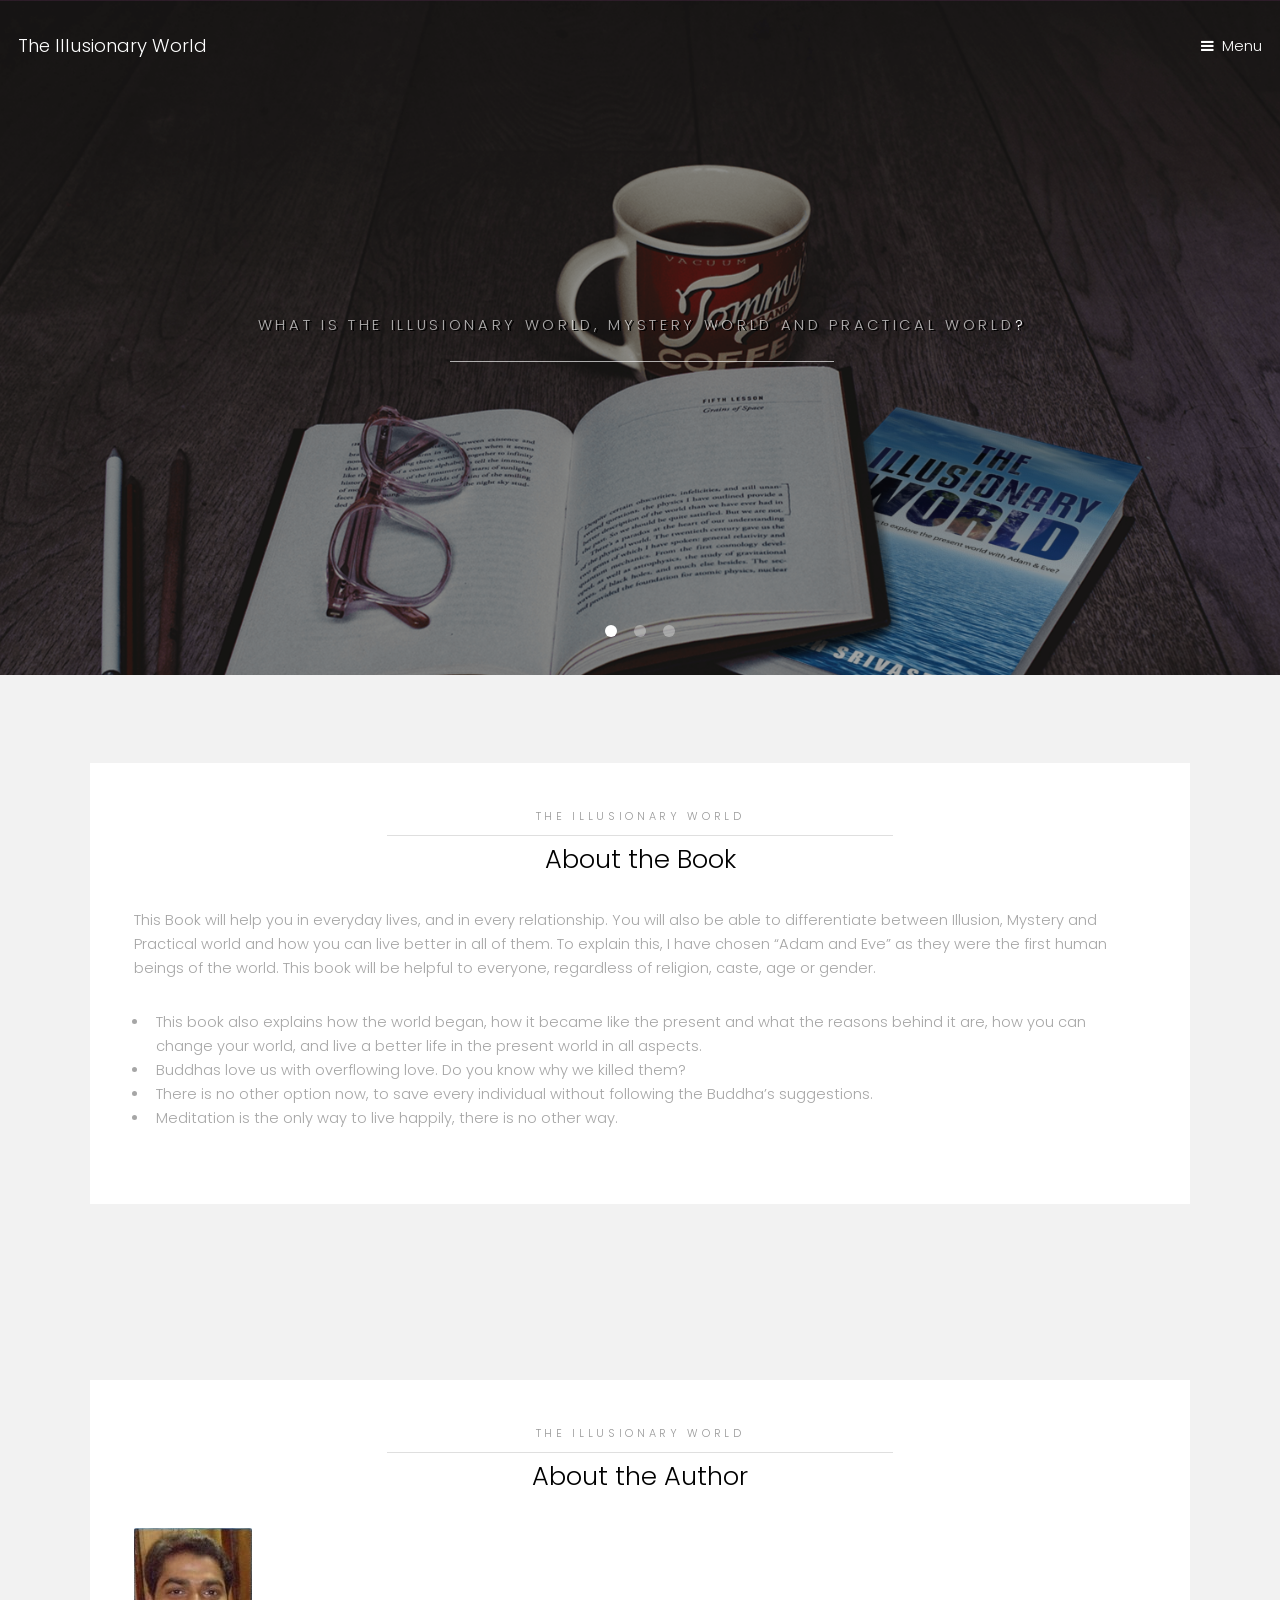
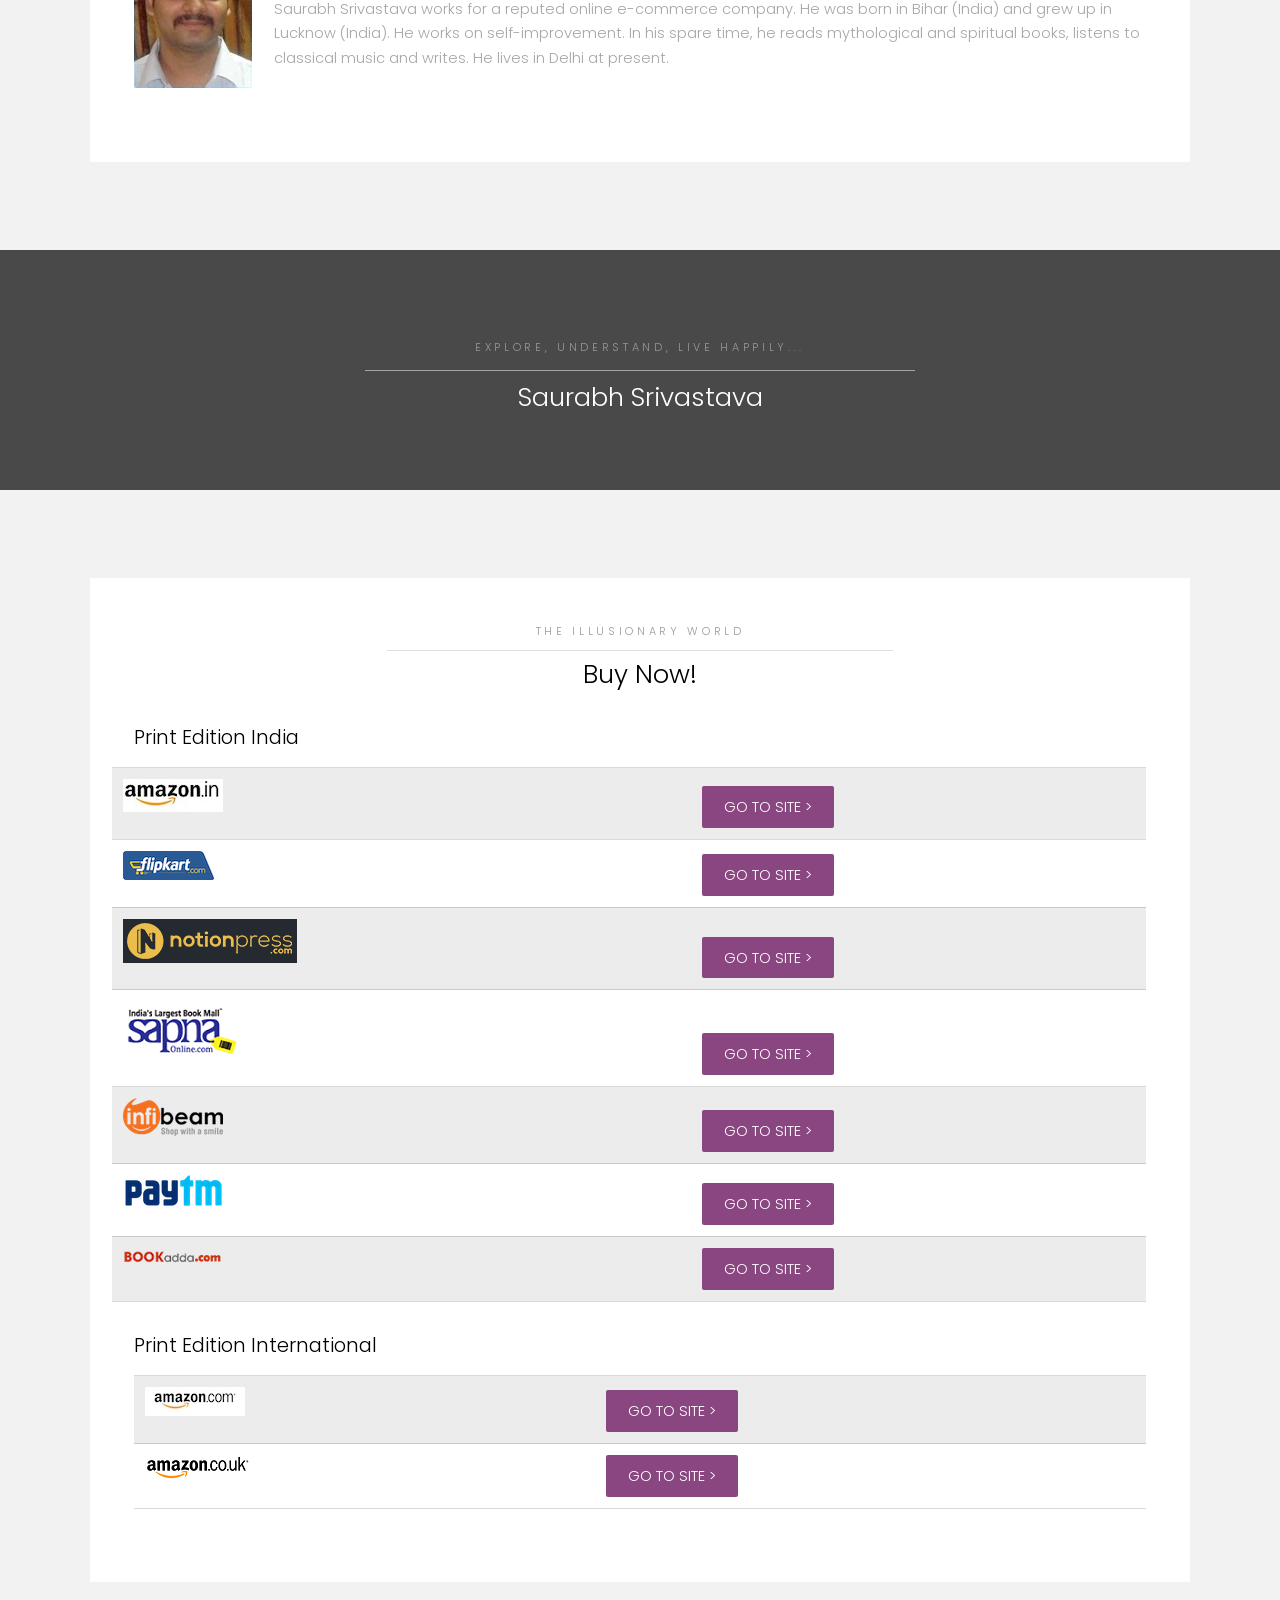
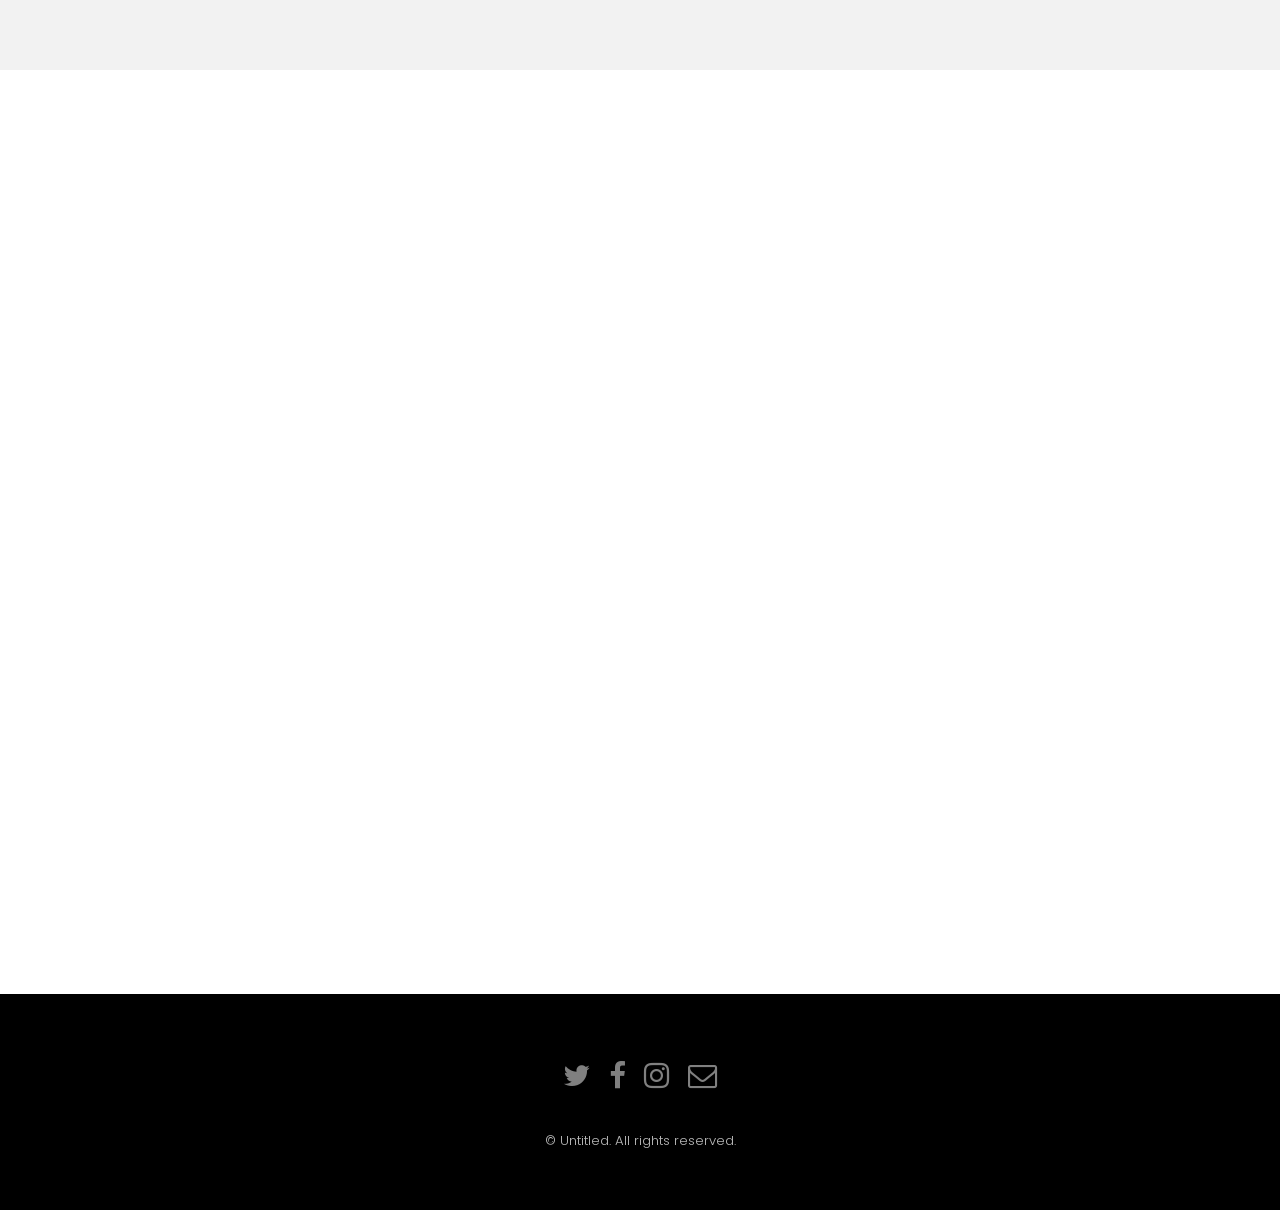
==== commit 9ca51423: "Mobile: Add icons for mobile experience." ====
--- a/book/index.html
+++ b/book/index.html
@@ -37,7 +37,7 @@
 					<div class="inner">
 						<header>
 							<p style=" text-shadow: 2px 1px black;">What is the Illusionary world, Mystery World and Practical world<a href="#">?</a></p>
-							<h2>The Illusionary World</h2>
+							<h2></h2>
 						</header>
 					</div>
 				</article>
@@ -142,12 +142,12 @@
 								<p>The Illusionary World</p>
 								<h2>Buy Now!</h2>
 							</header>
-							<!-- <p><span class="image left"><img src="images/cover.png" alt="" /></span> -->
+							<!-- <p><span class="image right"><img src="images/cover.png" alt="" /></span> -->
 							
 								
-										<div class="container">
+										
 											<div class="row">
-												<div class="col-md-4">
+												
 													<h3 class="heading wow animated fadeInUp">Print Edition India</h3>
 									<table>
 									 <tbody><tr class="first">
@@ -231,9 +231,9 @@
 										<a href="https://www.amazon.co.uk/Illusionary-World-Saurabh-Srivastava/dp/9386073501/ref=sr_1_1?ie=UTF8&amp;qid=1464694080&amp;sr=8-1&amp;keywords=9789386073501" class="button special" target="_blank">Go to Site &gt;</a>
 											</td></tr> 
 									</tbody></table>
-												</div>
+												
 											</div>
-										</div>
+										
 									
 							
 							</p>
@@ -276,6 +276,7 @@
 
 
 		<!-- Footer -->
+		<br>
 		<div class='container' id='contact' style="align-content: center"><iframe src="https://docs.google.com/forms/d/e/1FAIpQLScT-a3ZKc-bZKuVwxm1VHMcMc5SgD5gG6X6bhztLcz41CQhxQ/viewform?embedded=true" width="100%" height="892" frameborder="2" marginheight="0" marginwidth="0">Loading...</iframe>
 			</div>
 			<footer id="footer">
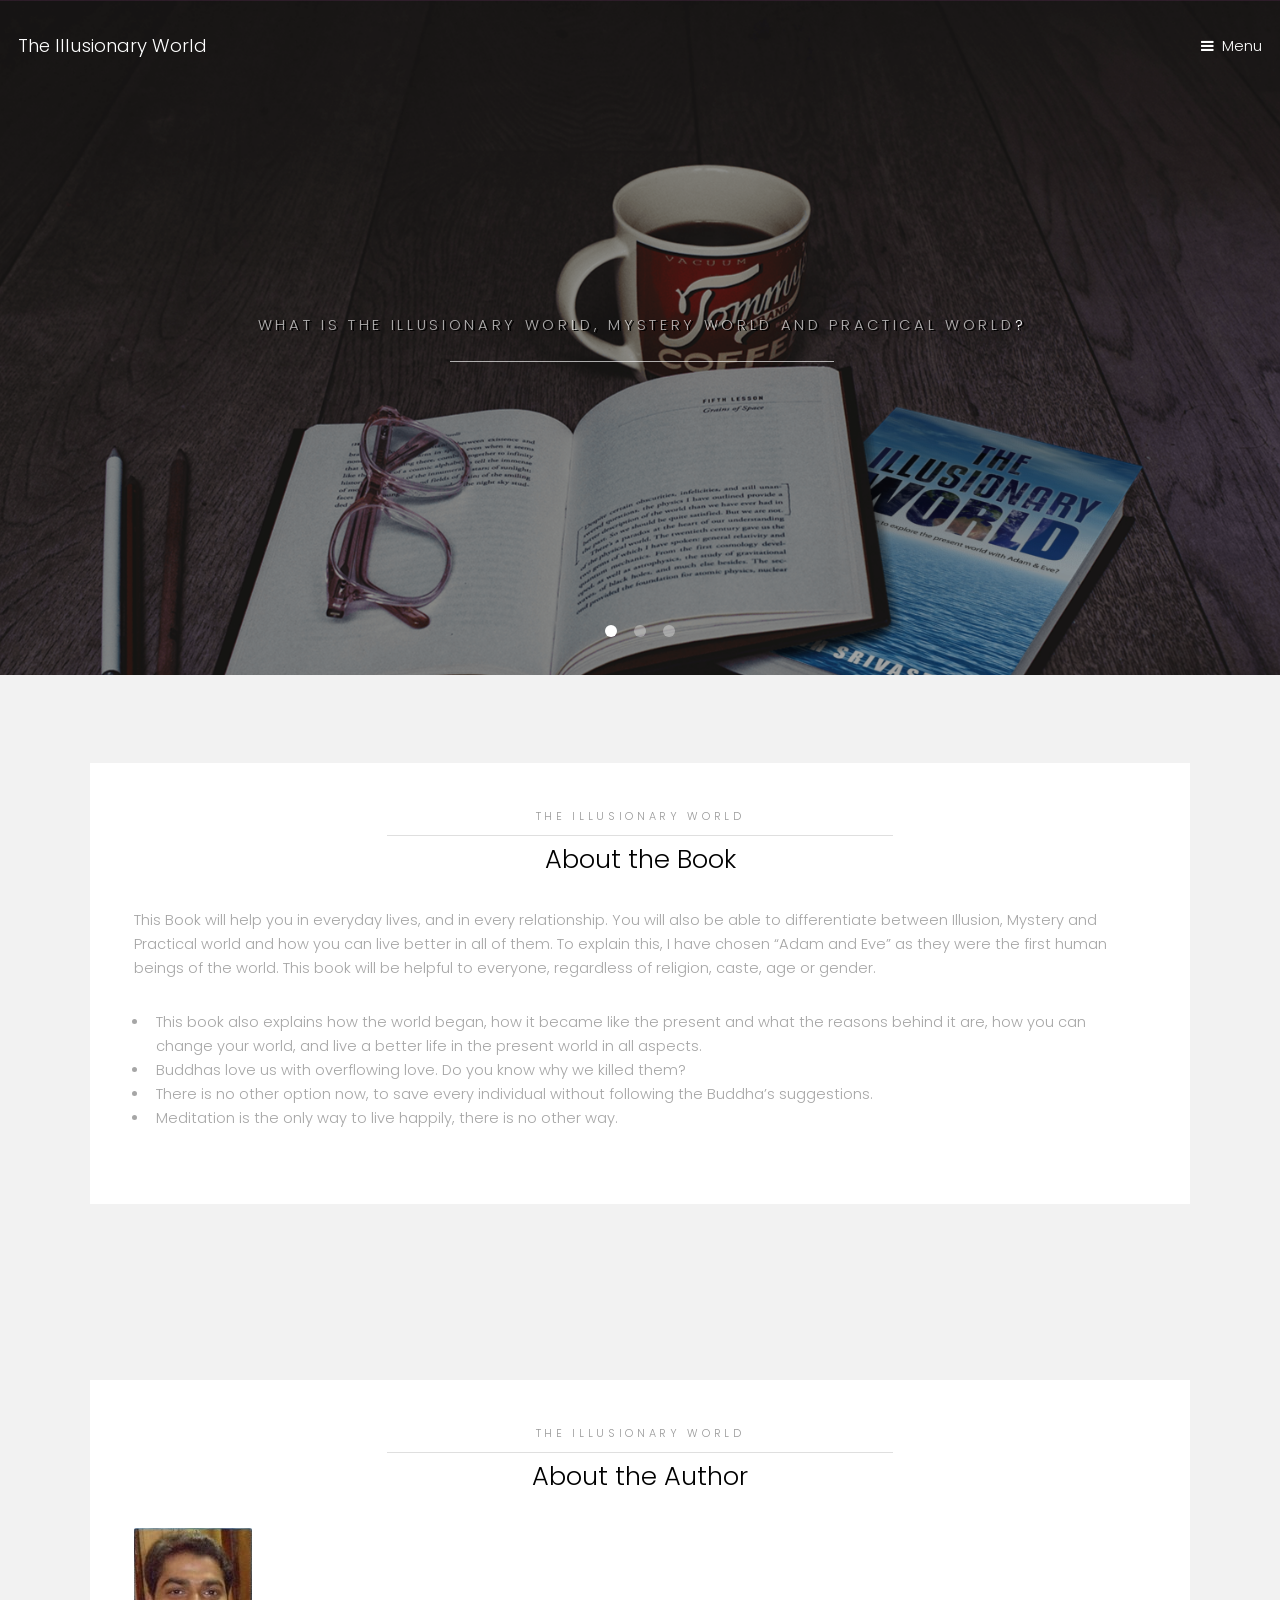
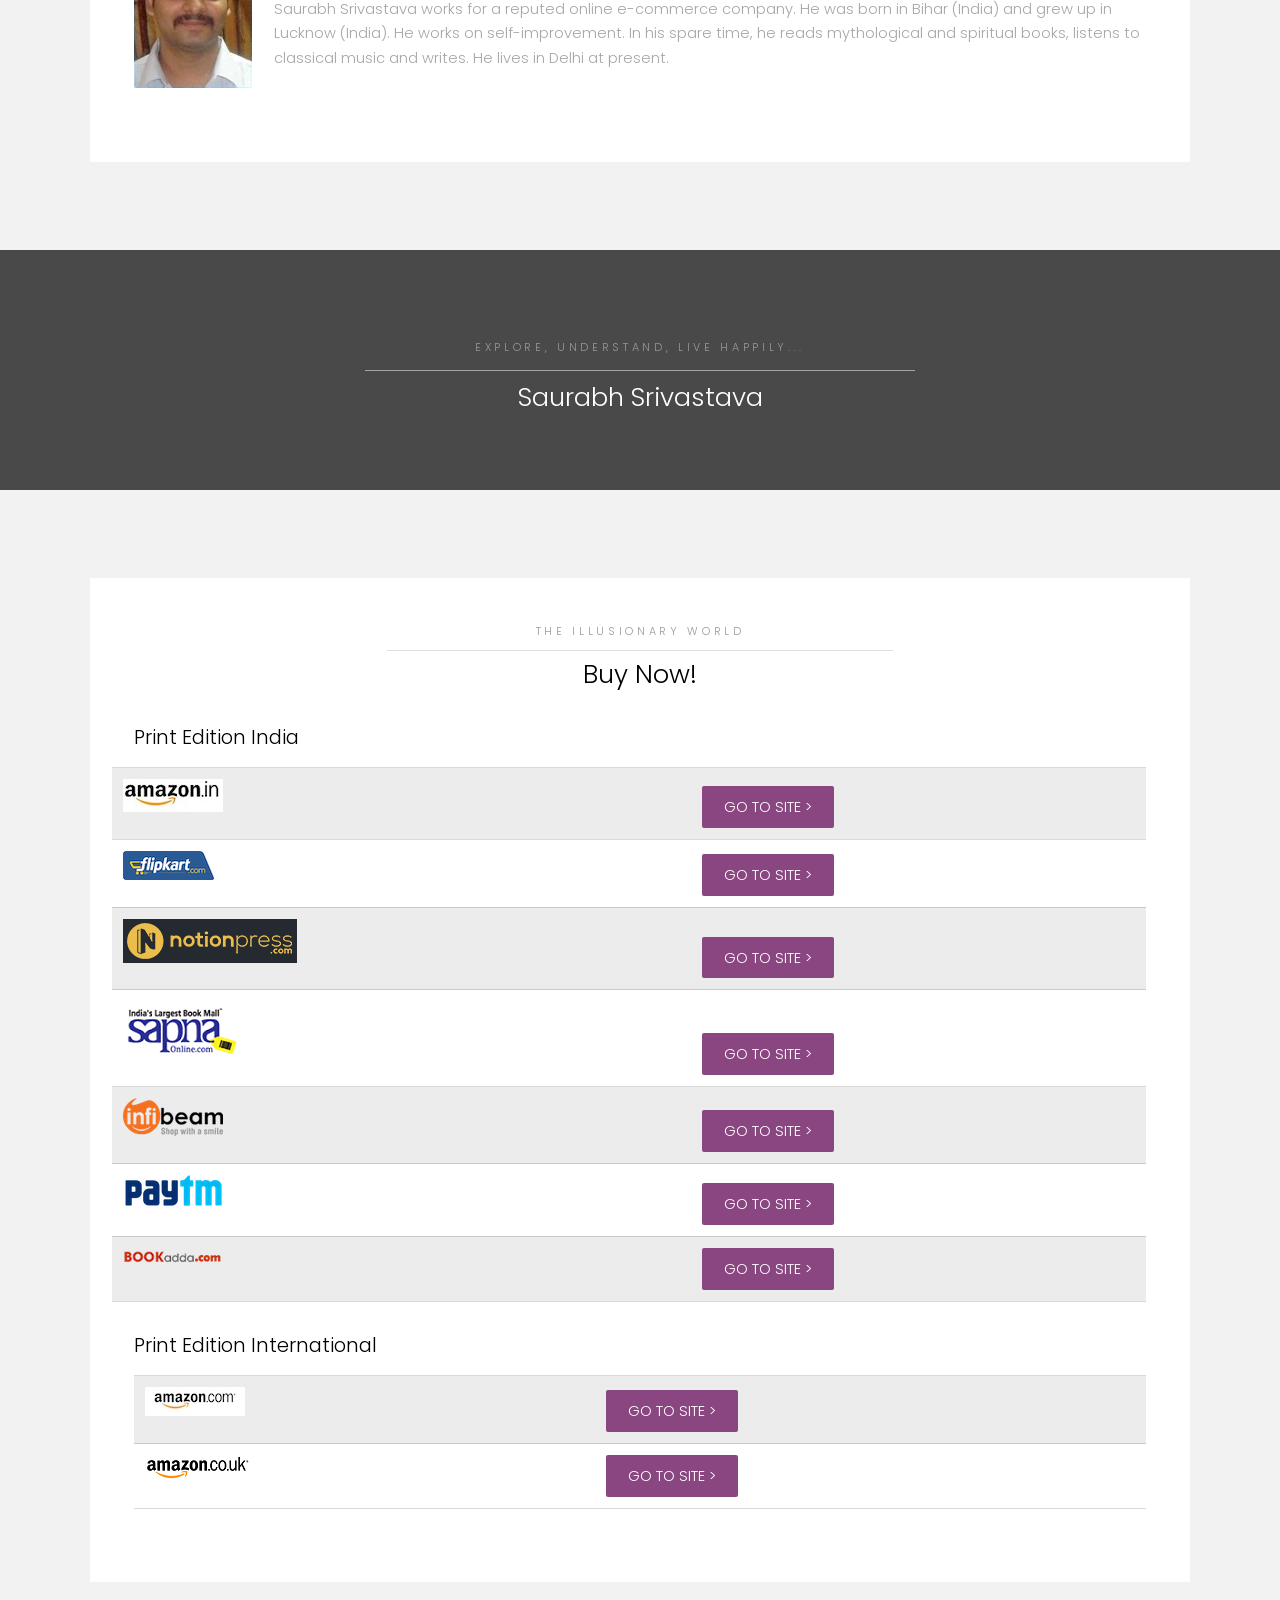
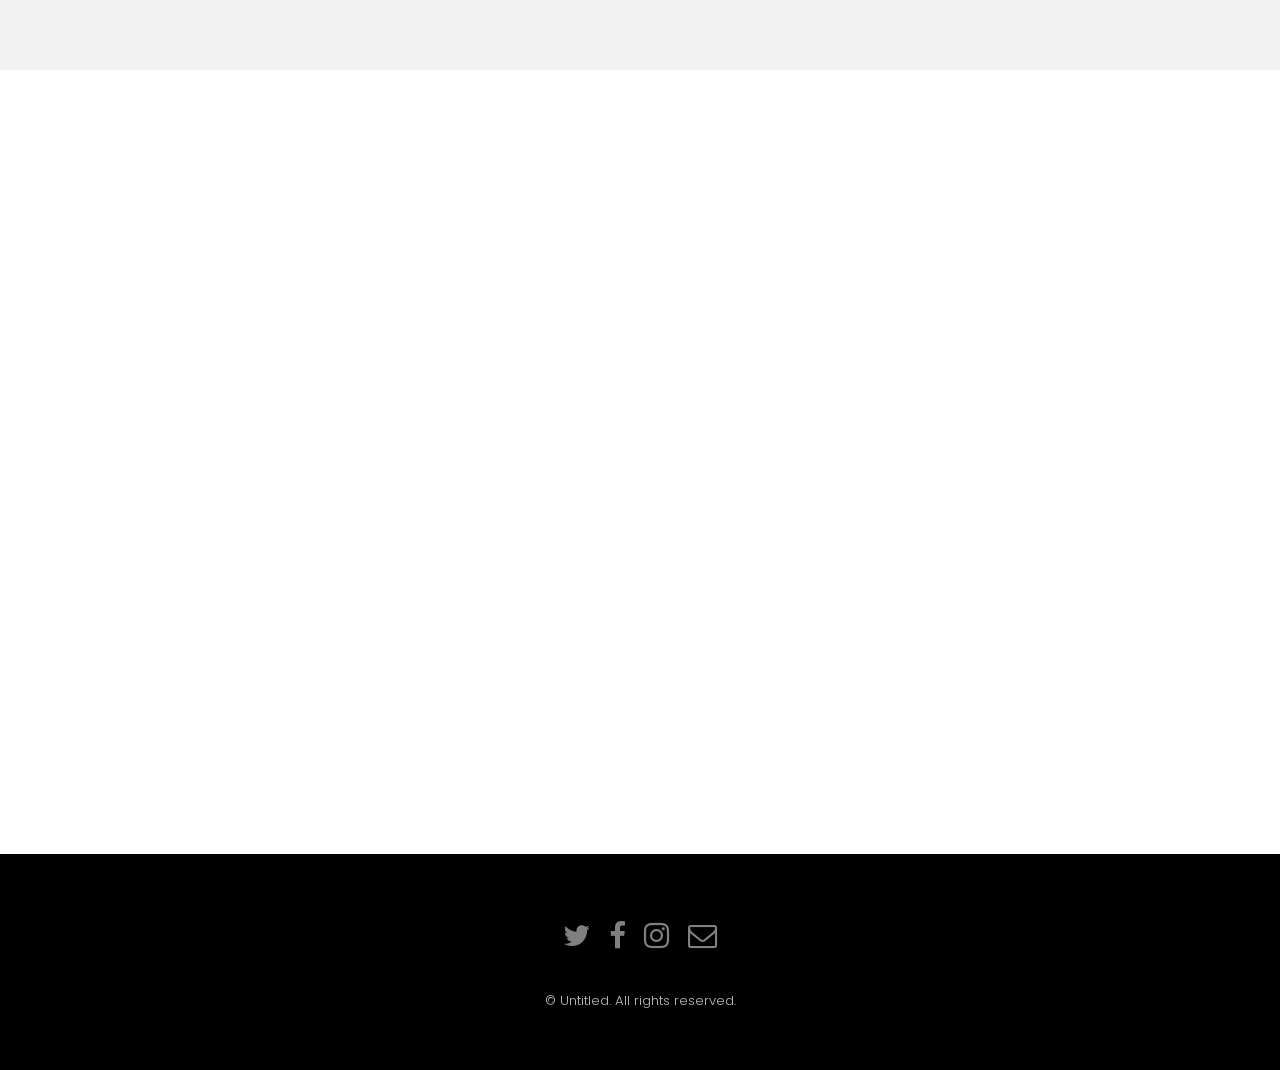
==== commit 5d2b763f: "Mobile: refactor google form." ====
--- a/book/index.html
+++ b/book/index.html
@@ -277,7 +277,7 @@
 
 		<!-- Footer -->
 		<br>
-		<div class='container' id='contact' style="align-content: center"><iframe src="https://docs.google.com/forms/d/e/1FAIpQLScT-a3ZKc-bZKuVwxm1VHMcMc5SgD5gG6X6bhztLcz41CQhxQ/viewform?embedded=true" width="100%" height="892" frameborder="2" marginheight="0" marginwidth="0">Loading...</iframe>
+		<div class='container' id='contact' style="align-content: center"><iframe src="https://docs.google.com/forms/d/e/1FAIpQLScT-a3ZKc-bZKuVwxm1VHMcMc5SgD5gG6X6bhztLcz41CQhxQ/viewform?embedded=true" width="640" height="752" frameborder="0" marginheight="0" marginwidth="0">Loading...</iframe>
 			</div>
 			<footer id="footer">
 				<div class="container">
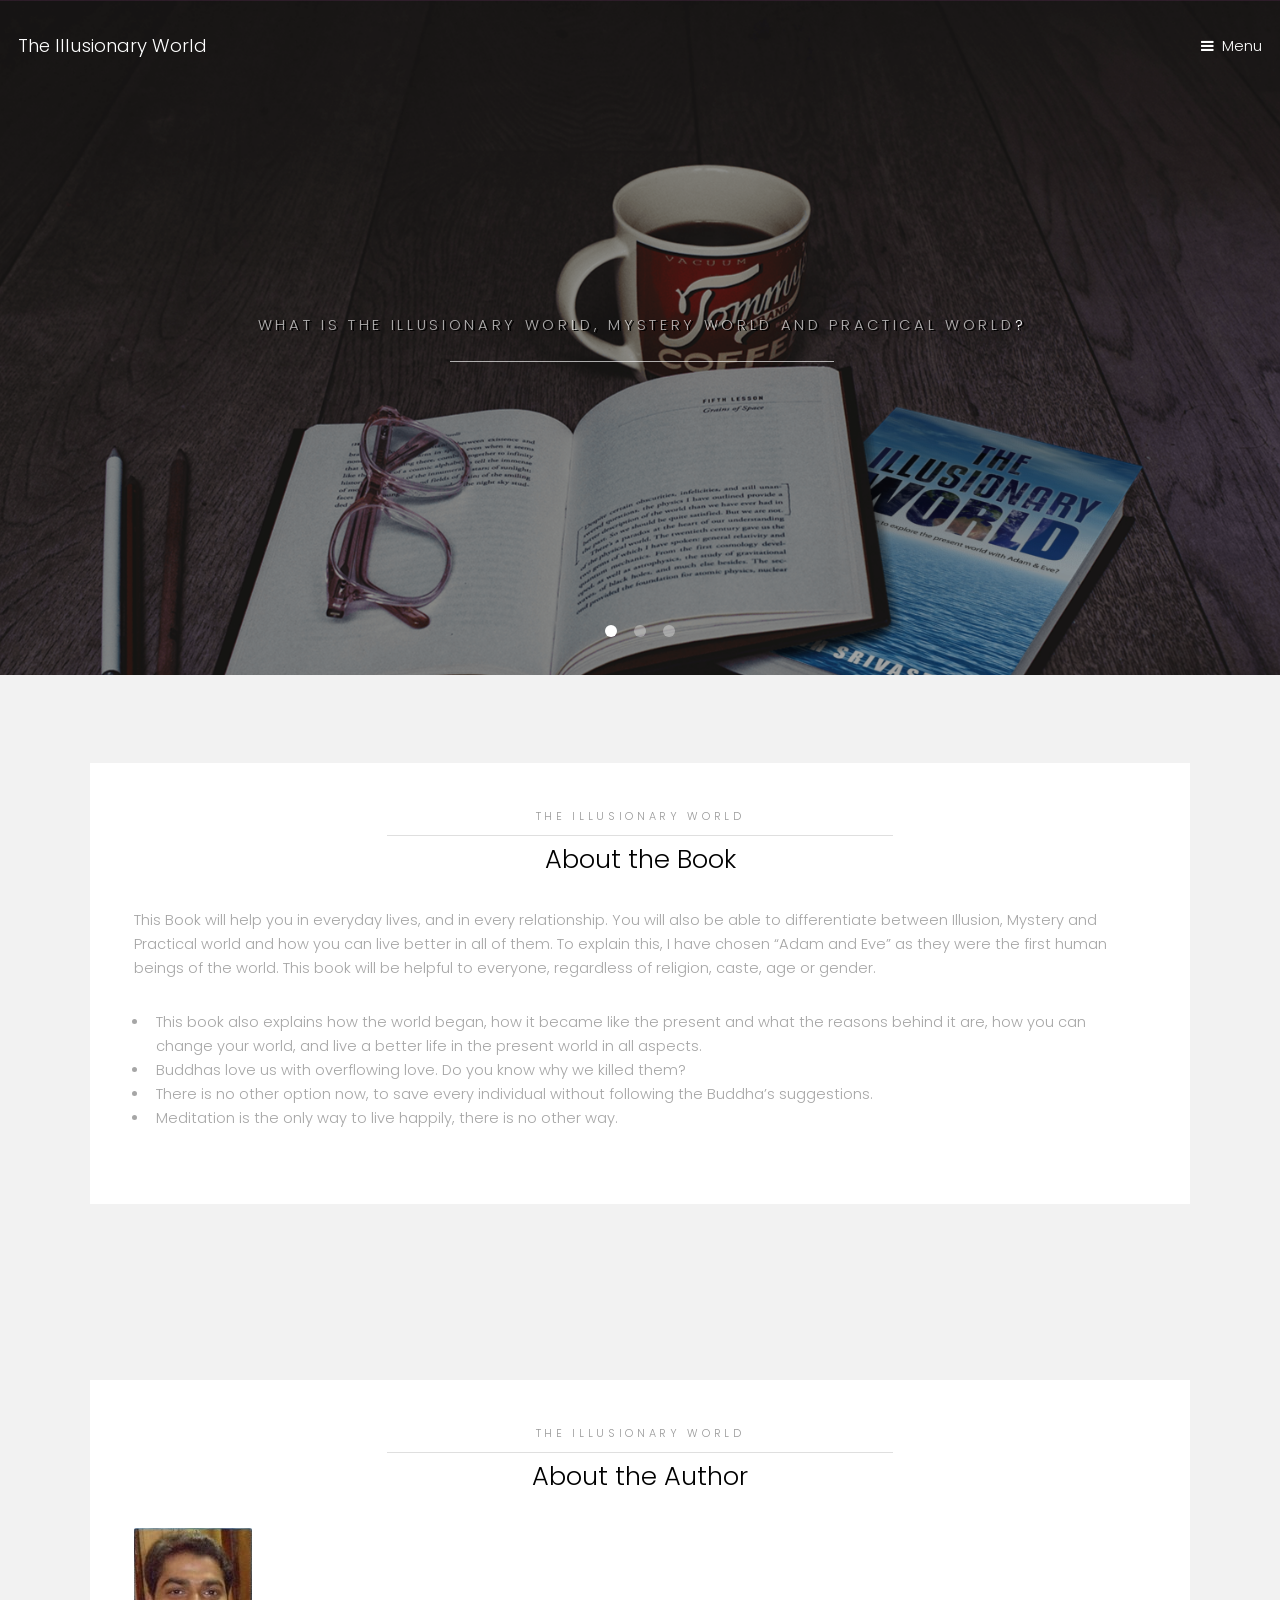
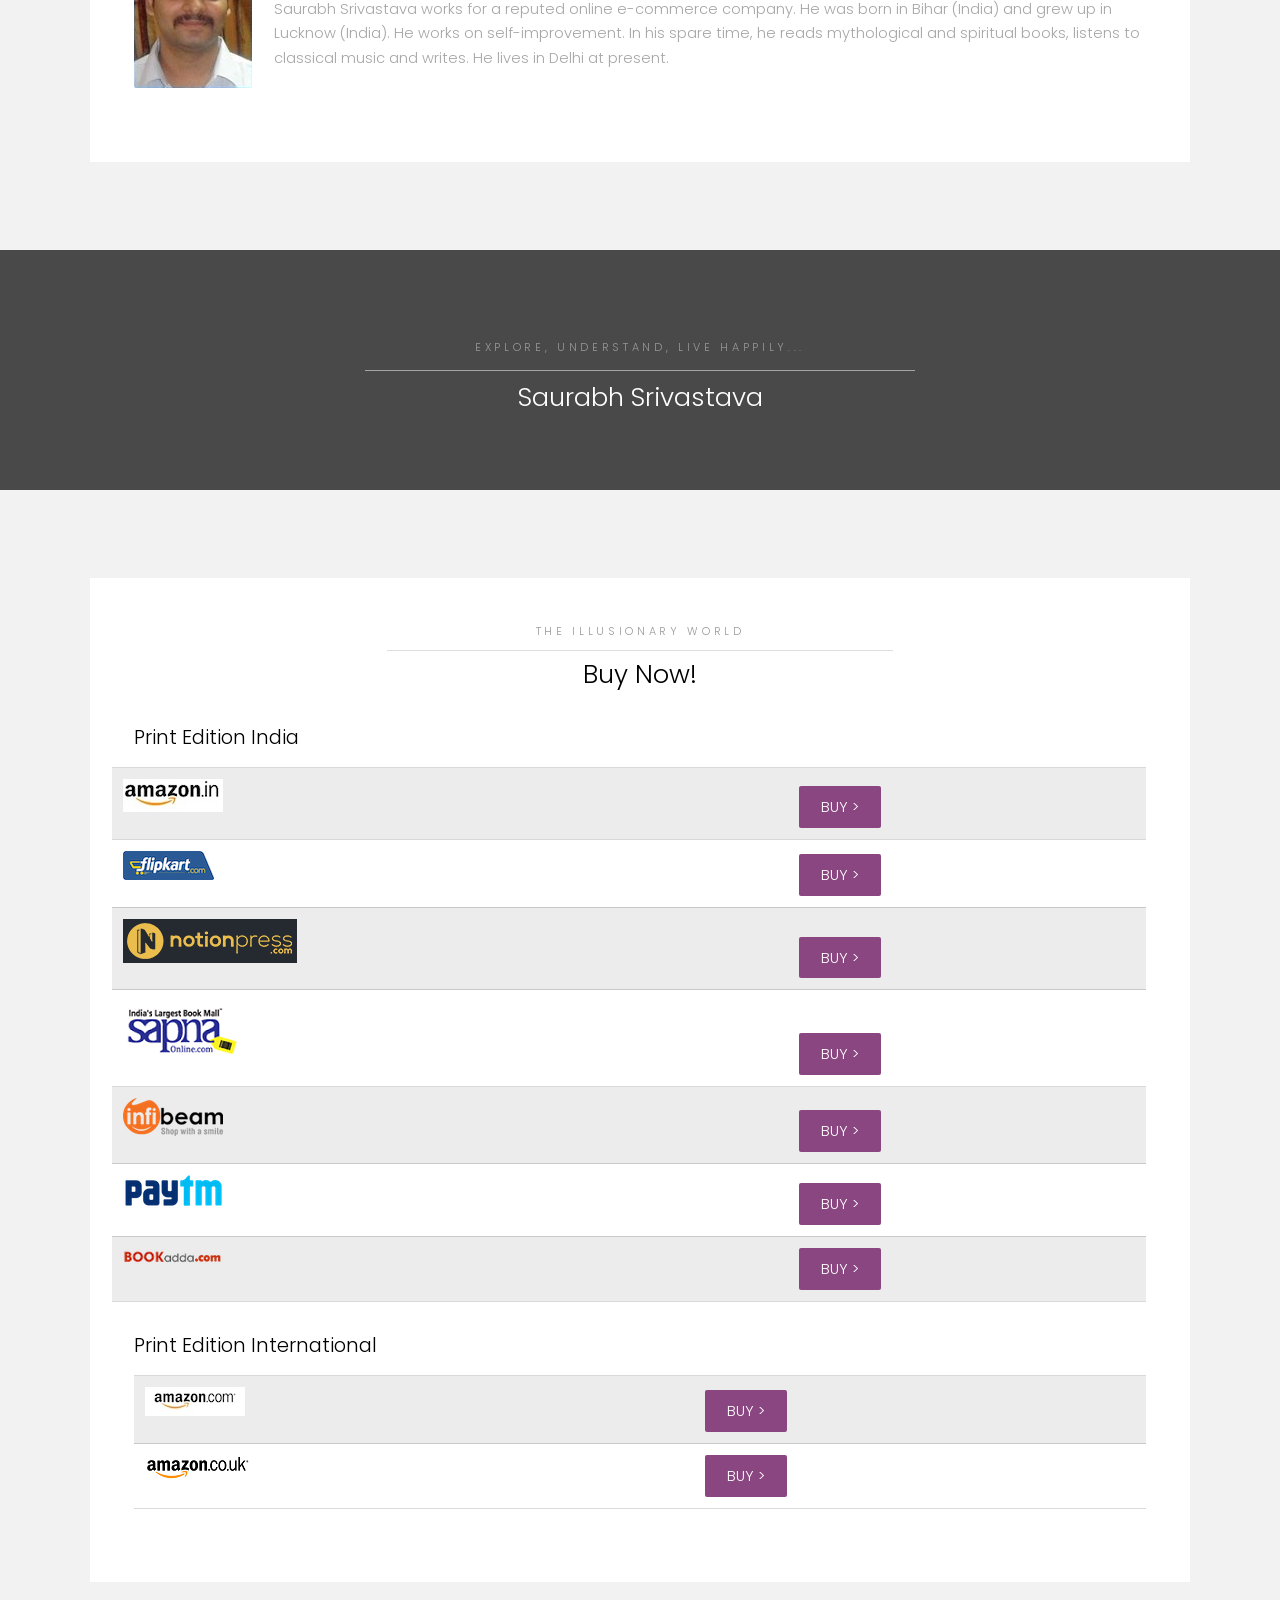
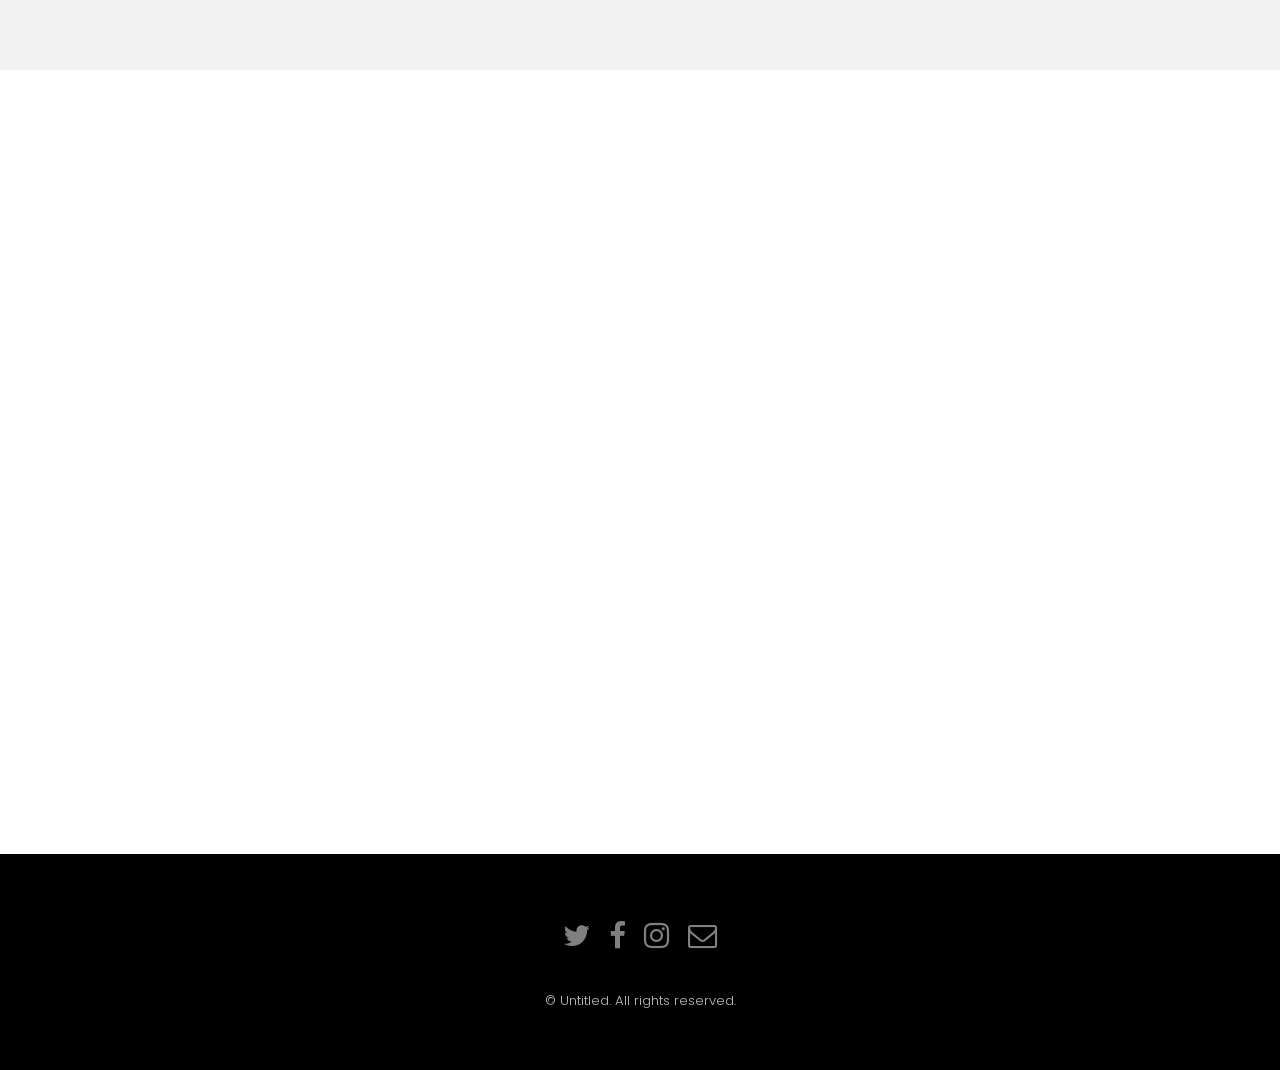
==== commit 33887d1f: "Mobile: Add icons for mobile experience." ====
--- a/book/index.html
+++ b/book/index.html
@@ -45,8 +45,8 @@
 					<img src="images/im2.png" alt="" />
 					<div class="inner">
 						<header>
-							<p style=" text-shadow: 2px 1px black;">Would you like to explore the present world with</p>
-							<h2> Adam & Eve?</h2>
+							<p style=" text-shadow: 2px 1px black;font-size: 20px;">Would you like to explore the present world with</p>
+							<h2 style='font-size: 30px;'> Adam & Eve?</h2>
 						</header>
 					</div>
 				</article>
@@ -55,7 +55,7 @@
 					<div class="inner">
 						<header>
 							<p style=" text-shadow: 2px 1px black;"></p>
-							<h2 style=" text-shadow: 2px 1px black;">Saurabh Srivastava</h2>
+							<h2 style=" text-shadow: 2px 1px black; font-size: 35px;">Saurabh Srivastava</h2>
 						</header>
 					</div>
 				</article>
@@ -155,7 +155,7 @@
 									  <img src="img/amazonin.jpg">
 									</td>
 									<td class="last">
-										<a href="http://www.amazon.in/Illusionary-World-Saurabh-Srivastava/dp/9386073501/ref=sr_1_1?ie=UTF8&amp;qid=1464780978&amp;sr=8-1&amp;keywords=9789386073501" class="button special" target="_blank">Go to Site &gt;</a>
+										<a href="http://www.amazon.in/Illusionary-World-Saurabh-Srivastava/dp/9386073501/ref=sr_1_1?ie=UTF8&amp;qid=1464780978&amp;sr=8-1&amp;keywords=9789386073501" class="button special" target="_blank">Buy &gt;</a>
 										</td>
 										</tr>
 										 <tr>
@@ -163,7 +163,7 @@
 									<img src="img/flipkart.png">
 									</td>
 									<td class="last">
-										<a href="http://www.flipkart.com/illusionary-world-english/p/itmej6ytrsghprck?pid=9789386073501&amp;affid=editornoti" class="button special" target="_blank">Go to Site &gt;</a>
+										<a href="http://www.flipkart.com/illusionary-world-english/p/itmej6ytrsghprck?pid=9789386073501&amp;affid=editornoti" class="button special" target="_blank">Buy &gt;</a>
 										</td>
 										</tr>
 										 
@@ -172,7 +172,7 @@
 									<img src="img/np.png">
 									</td>
 									<td class="last">
-										<a href="https://notionpress.com/read/the-illusionary-world" class="button special" target="_blank">Go to Site &gt;</a>
+										<a href="https://notionpress.com/read/the-illusionary-world" class="button special" target="_blank">Buy &gt;</a>
 										</td>
 										</tr>
 										 
@@ -182,7 +182,7 @@
 									  <img src="img/sapnaonline.png">
 									  </td>
 									<td class="last">
-										 <a href="https://www.sapnaonline.com/books/illusionary-world-saurabh-srivastava-9386073501-9789386073501" class="button special" target="_blank">Go to Site &gt;</a>
+										 <a href="https://www.sapnaonline.com/books/illusionary-world-saurabh-srivastava-9386073501-9789386073501" class="button special" target="_blank">Buy &gt;</a>
 										</td>
 										</tr>  
 									<tr>
@@ -190,7 +190,7 @@
 									 <img src="img/infibeam.png">
 									  </td>
 									<td class="last">
-										 <a href="http://www.infibeam.com/Books/*/9789386073501.html" class="button special" target="_blank">Go to Site &gt;</a>
+										 <a href="http://www.infibeam.com/Books/*/9789386073501.html" class="button special" target="_blank">Buy &gt;</a>
 										</td></tr>
 									
 									  <tr>
@@ -199,7 +199,7 @@
 									  <img src="img/paytmlogo.png">
 									  </td>
 									<td class="last">
-										 <a href="https://paytm.com/shop/p/the-illusionary-world-9789386073501_22290?src=search-grid&amp;tracker=organic%7Cundefined%7C9789386073501%7Cgrid%7CSearch%7C%7C1" class="button special" target="_blank">Go to Site &gt;</a>
+										 <a href="https://paytm.com/shop/p/the-illusionary-world-9789386073501_22290?src=search-grid&amp;tracker=organic%7Cundefined%7C9789386073501%7Cgrid%7CSearch%7C%7C1" class="button special" target="_blank">Buy &gt;</a>
 										</td></tr>
 									
 									  <tr class="last">
@@ -207,7 +207,7 @@
 									  <img src="img/bookadda.png">
 									</td>
 									<td class="last">
-										<a href="http://www.bookadda.com/books/illusionary-world-saurabh-srivastava-9386073501-9789386073501" class="button special" target="_blank">Go to Site &gt;</a>
+										<a href="http://www.bookadda.com/books/illusionary-world-saurabh-srivastava-9386073501-9789386073501" class="button special" target="_blank">Buy &gt;</a>
 										</td>
 										</tr>
 									</tbody></table>
@@ -221,14 +221,14 @@
 									  <img src="img/a.jpg">
 									</td>
 									<td class="last">
-										<a href="http://www.amazon.com/Illusionary-World-Saurabh-Srivastava/dp/9386073501/ref=sr_1_1?ie=UTF8&amp;qid=1464694073&amp;sr=8-1&amp;keywords=9789386073501" class="button special" target="_blank">Go to Site &gt;</a>
+										<a href="http://www.amazon.com/Illusionary-World-Saurabh-Srivastava/dp/9386073501/ref=sr_1_1?ie=UTF8&amp;qid=1464694073&amp;sr=8-1&amp;keywords=9789386073501" class="button special" target="_blank">Buy &gt;</a>
 										</td></tr>  
 										 <tr class="last">
 										<td class="first">
 									  <img src="img/a_002.png">
 									</td>
 									<td class="last">  
-										<a href="https://www.amazon.co.uk/Illusionary-World-Saurabh-Srivastava/dp/9386073501/ref=sr_1_1?ie=UTF8&amp;qid=1464694080&amp;sr=8-1&amp;keywords=9789386073501" class="button special" target="_blank">Go to Site &gt;</a>
+										<a href="https://www.amazon.co.uk/Illusionary-World-Saurabh-Srivastava/dp/9386073501/ref=sr_1_1?ie=UTF8&amp;qid=1464694080&amp;sr=8-1&amp;keywords=9789386073501" class="button special" target="_blank">Buy &gt;</a>
 											</td></tr> 
 									</tbody></table>
 												
@@ -277,7 +277,7 @@
 
 		<!-- Footer -->
 		<br>
-		<div class='container' id='contact' style="align-content: center"><iframe src="https://docs.google.com/forms/d/e/1FAIpQLScT-a3ZKc-bZKuVwxm1VHMcMc5SgD5gG6X6bhztLcz41CQhxQ/viewform?embedded=true" width="640" height="752" frameborder="0" marginheight="0" marginwidth="0">Loading...</iframe>
+		<div class='container' id='contact' style="align-content: center"><iframe src="https://docs.google.com/forms/d/e/1FAIpQLScT-a3ZKc-bZKuVwxm1VHMcMc5SgD5gG6X6bhztLcz41CQhxQ/viewform?embedded=true" width="100%" height="752" frameborder="0" marginheight="0" marginwidth="0">Loading...</iframe>
 			</div>
 			<footer id="footer">
 				<div class="container">
